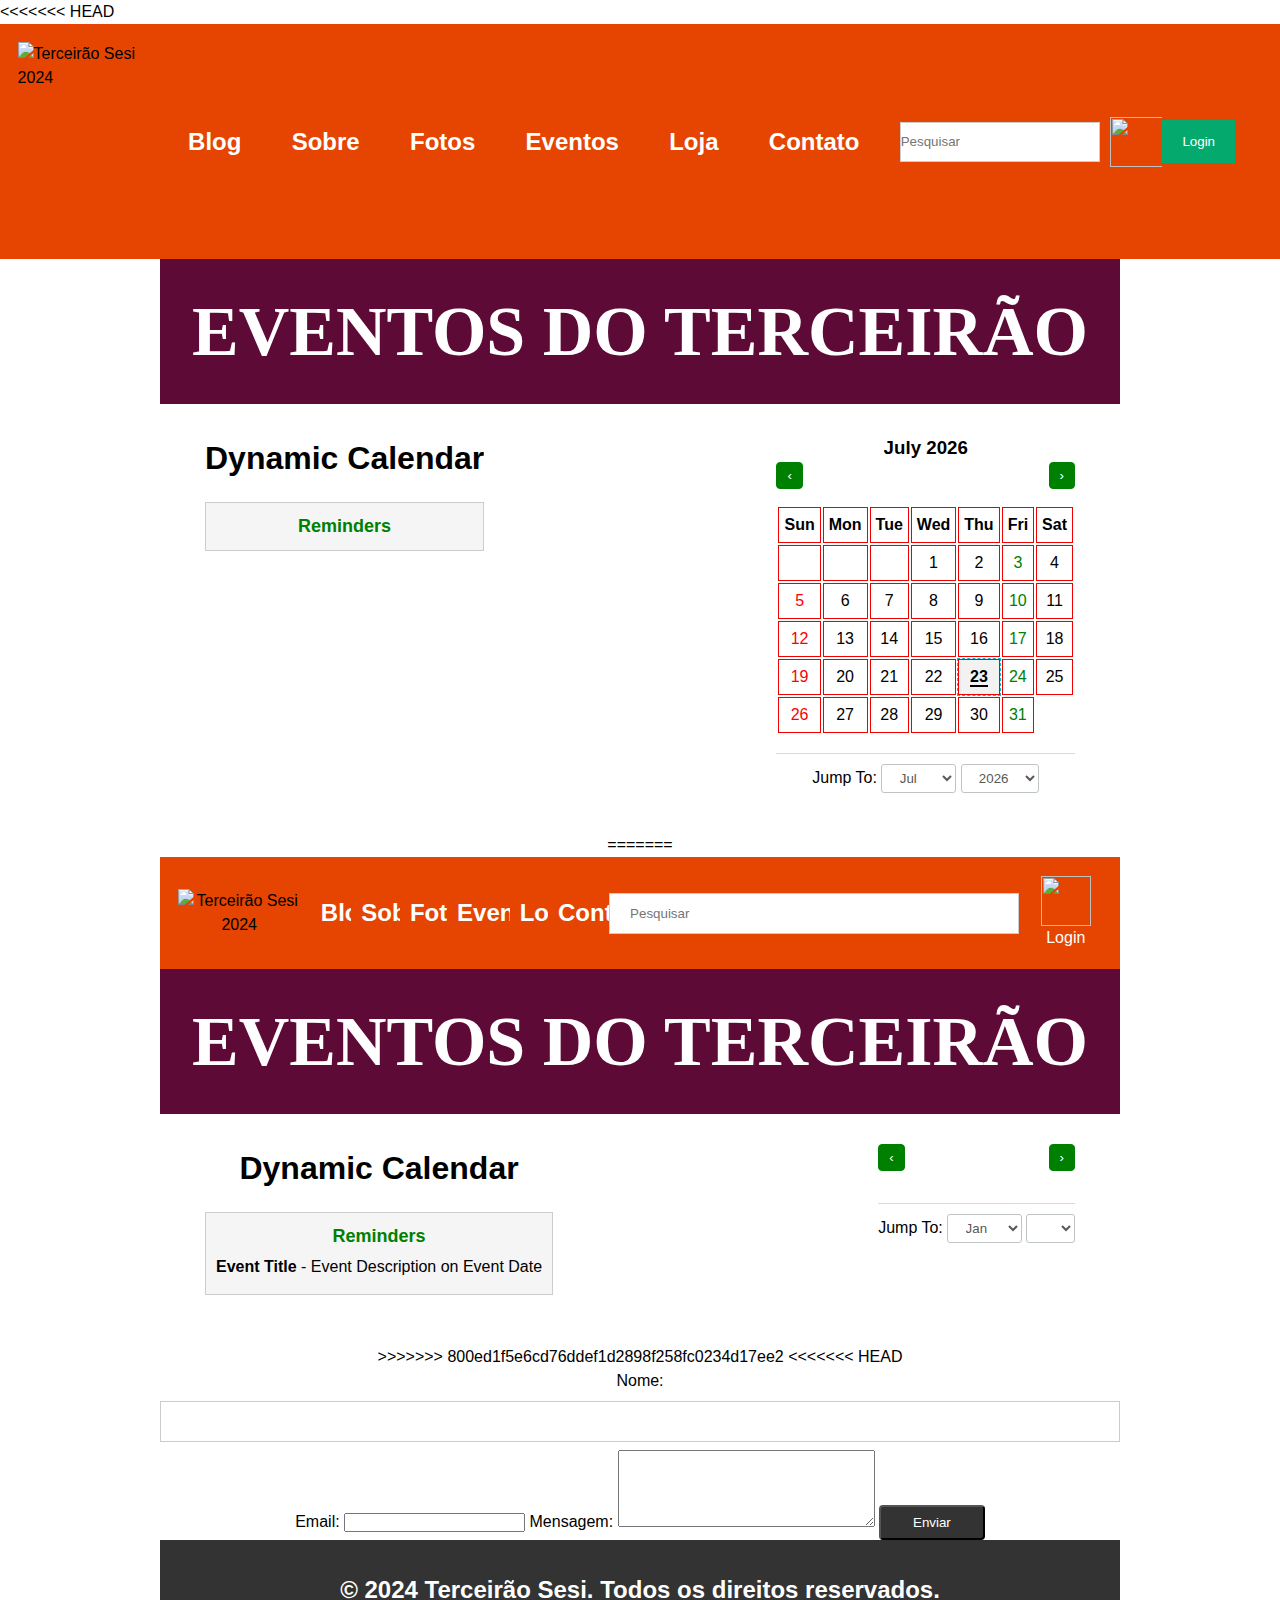
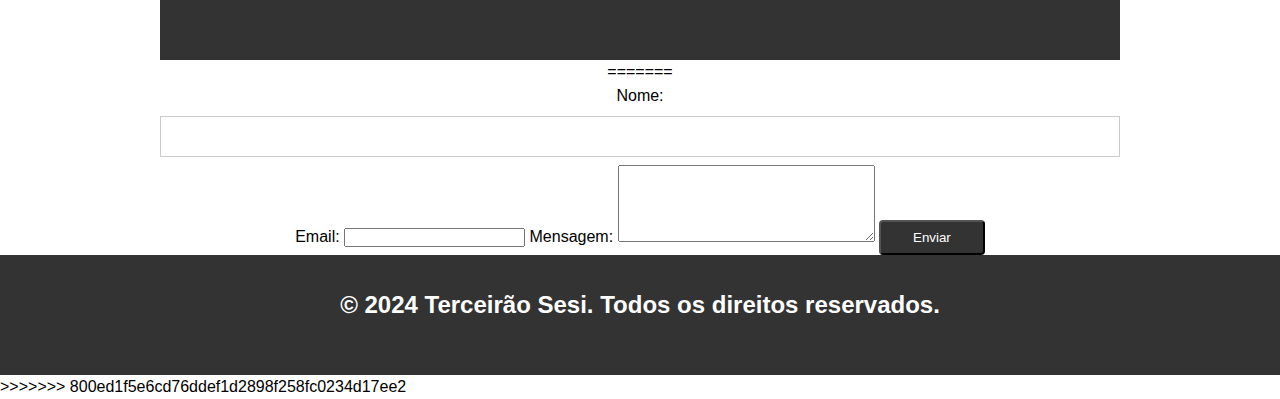
==== 3-Imp/EVENTOS3.html @ 6254581d "Commit 3" ====
<!DOCTYPE html>
<html lang="en">

<head>
<<<<<<< HEAD
	<meta charset="UTF-8">
	<meta name="viewport" content="width=device-width, initial-scale=1.0">
	<title>Terceirão Sesi 2024</title>
	<link rel="shortcut icon" type="image/png" href="/imagens/user icon branco.png">
	<link rel="stylesheet" href="style.css">
</head>

<body style="background: 0%;">
	<header class="header">
		<div class="header-content">
				<img src="imagens/LOGO PNG TERCEIRO.png" alt="Terceirão Sesi 2024 " width="200" height="200">
			<nav class="nav">
				<h2><a class="nav" href="HOME3.html">Blog</a></h2>
				<h2><a class="nav" href="SOBRE3.html">Sobre</a></h2>
				<h2><a class="nav" href="FOTOS3.html">Fotos</a></h2>
				<h2><a class="nav" href="EVENTOS3.html">Eventos</a></h2>
				<h2><a class="nav" href="#">Loja</a></h2>
				<h2><a class="nav" href="#">Contato</a></h2>
				<input type="text" style="width: 200px; padding: 0px; padding-right: none;" placeholder="Pesquisar">
			</nav>
				<img src="imagens/user icon branco.png" width="70px" height="50px">
				<div class="loginbrabo">
					<button onclick="document.getElementById('id01').style.display='block'"
						style="width:auto;" class="loginbtn">Login</button>
				</div>
				<div id="id01" class="modallogin">
					<form class="modal-contentlogin animate" action="/action_page.php" method="post">
						<div class="imgcontainerlogin">

						</div>

						<div class="containerlogin">
							<label for="uname"><b>Username</b></label>
							<input type="text" placeholder="Enter Username" name="uname" required>

							<label for="psw"><b>Password</b></label>
							<input type="password" placeholder="Enter Password" name="psw" required>

							<button type="submit" class="loginbtn" onclick="Login(event)">Login</button>
							<label>
								<input type="checkbox" checked="checked" name="remember"> Remember me
							</label>
						</div>

						<div class="containerlogin" style="background-color:#f1f1f1">
							<button type="button" onclick="document.getElementById('id01').style.display='none'"
								class="cancelbtnlogin">Cancel</button>
						</div>
					</form>
				</div>
			</div>
	</header>
	<main class="main">
		<section id="inicial" class="section">
			<div class="section-content">
				<div class="headersobre" style="background-color: rgb(93, 10, 55);">
					<h1 class="titlemax" style="font-size: 70px;">EVENTOS DO TERCEIRÃO</h1>
				</div>
				<section id="inicial" class="section"></section>



				<div class="wrapper">
					<div class="container-calendar-noadms">
						<div id="left">
							<h1>Dynamic Calendar</h1>
							<div id="reminder-section">
								<h3>Reminders</h3>
								<!-- List to display reminders -->
								<ul id="reminderList">
									<li data-event-id="1">
										<strong>Event Title</strong>
										- Event Description on Event Date
									</li>
								</ul>
							</div>
						</div>
						<div id="right">
							<h3 id="monthAndYear"></h3>
							<div class="button-container-calendar">
								<button id="previous" onclick="previous()">
									‹
								</button>
								<button id="next" onclick="next()">
									›
								</button>
							</div>
							<table class="table-calendar-noadms" id="calendar" data-lang="en" style="width: 100px;">
								<thead id="thead-month"></thead>
								<!-- Table body for displaying the calendar -->
								<tbody id="calendar-body"></tbody>
							</table>
							<div class="footer-container-calendar">
								<label for="month">Jump To: </label>
								<!-- Dropdowns to select a specific month and year -->
								<select id="month" onchange="jump()">
									<option value=0>Jan</option>
									<option value=1>Feb</option>
									<option value=2>Mar</option>
									<option value=3>Apr</option>
									<option value=4>May</option>
									<option value=5>Jun</option>
									<option value=6>Jul</option>
									<option value=7>Aug</option>
									<option value=8>Sep</option>
									<option value=9>Oct</option>
									<option value=10>Nov</option>
									<option value=11>Dec</option>
								</select>
								<!-- Dropdown to select a specific year -->
								<select id="year" onchange="jump()"></select>
							</div>
						</div>
					</div>
				</div>
				<section id="inicial" class="section"></section>
=======
    <meta charset="UTF-8">
    <meta name="viewport" content="width=device-width, initial-scale=1.0">
    <title>Terceirão Sesi 2024</title>
    <link rel="shortcut icon" type="image/png" href="/imagens/user icon branco.png">
    <link rel="stylesheet" href="style.css">
</head>

<body style="background: 0%;">
    <header class="header">
        <div class="header-content">
            <div class="terceiro_logo">
                <img src="imagens/LOGO PNG TERCEIRO.png" alt="Terceirão Sesi 2024 " width="200" height="200">
            </div>
            <nav class="nav">
                <h2><a class="nav" href="HOME3.html">Blog</a></h2>
                <h2><a class="nav" href="SOBRE3.html">Sobre</a></h2>
                <h2><a class="nav" href="FOTOS3.html">Fotos</a></h2>
                <h2><a class="nav" href="EVENTOS3.html">Eventos</a></h2>
                <h2><a class="nav" href="#">Loja</a></h2>
                <h2><a class="nav" href="#">Contato</a></h2>
                <input type="text" placeholder="Pesquisar">
            </nav>
            <div class="login">
                <img src="imagens/user icon branco.png" width="50" height="50">
                <a href="login.html" class="navlogin">Login</a>
            </div>
        </div>
    </header>
    <main class="main">
        <section id="inicial" class="section">
            <div class="section-content">
                <div class="headersobre" style="background-color: rgb(93, 10, 55);">
                    <h1 class="titlemax" style="font-size: 70px;">EVENTOS DO TERCEIRÃO</h1>
                </div>
                <section id="inicial" class="section"></section>
                <div class="wrapper">
                  <div class="container-calendar-noadms">
                      <div id="left">
                          <h1>Dynamic Calendar</h1>
                          <div id="reminder-section">
                              <h3>Reminders</h3>
                              <!-- List to display reminders -->
                              <ul id="reminderList">
                                  <li data-event-id="1">
                                      <strong>Event Title</strong>
                                      - Event Description on Event Date
                                  </li>
                              </ul>
                          </div>
                      </div>
                      <div id="right">
                          <h3 id="monthAndYear"></h3>
                          <div class="button-container-calendar">
                              <button id="previous"
                                      onclick="previous()">
                                    ‹
                                </button>
                              <button id="next"
                                      onclick="next()">
                                    ›
                                </button>
                          </div>
                          <table class="table-calendar-noadms"
                                 id="calendar"
                                 data-lang="en" style="width: 100px;" >
                              <thead id="thead-month"></thead>
                              <!-- Table body for displaying the calendar -->
                              <tbody id="calendar-body" ></tbody>
                          </table>
                          <div class="footer-container-calendar">
                              <label for="month">Jump To: </label>
                              <!-- Dropdowns to select a specific month and year -->
                              <select id="month" onchange="jump()">
                                  <option value=0>Jan</option>
                                  <option value=1>Feb</option>
                                  <option value=2>Mar</option>
                                  <option value=3>Apr</option>
                                  <option value=4>May</option>
                                  <option value=5>Jun</option>
                                  <option value=6>Jul</option>
                                  <option value=7>Aug</option>
                                  <option value=8>Sep</option>
                                  <option value=9>Oct</option>
                                  <option value=10>Nov</option>
                                  <option value=11>Dec</option>
                              </select>
                              <!-- Dropdown to select a specific year -->
                              <select id="year" onchange="jump()"></select>
                          </div>
                      </div>
                  </div>
              </div>
              <section id="inicial" class="section"></section>
>>>>>>> 800ed1f5e6cd76ddef1d2898f258fc0234d17ee2





<<<<<<< HEAD
				<form action="submit-form.php" method="post">
					<label for="name">Nome:</label>
					<input type="text" id="name" name="name" required>
					<label for="email">Email:</label>
					<input type="email" id="email" name="email" required>
					<label for="message">Mensagem:</label>
					<textarea id="message" name="message" rows="5" cols="30" required></textarea>
					<button type="submit" class="button">Enviar</button>
				</form>
			</div>
		</section>
	</main>
	<footer class="footer">
		<h2 class="cardfront">&copy; 2024 Terceirão Sesi. Todos os direitos reservados.</p>
	</footer>
	<script>
		// script.js

		// Define an array to store events
		let events = JSON.parse(localStorage.getItem('events')) || [];

		// letiables to store event input fields and reminder list
		let eventDateInput =
			document.getElementById("eventDate");
		let eventTitleInput =
			document.getElementById("eventTitle");
		let eventDescriptionInput =
			document.getElementById("eventDescription");
		let reminderList =
			document.getElementById("reminderList");

		// Counter to generate unique event IDs
		let eventIdCounter = 1;

		// Function to add events
		function addEvent() {
			let date = eventDateInput.value;
			let title = eventTitleInput.value;
			let description = eventDescriptionInput.value;

			if (date && title) {
				// Create a unique event ID
				let eventId = eventIdCounter++;

				events.push(
					{
						id: eventId, date: date,
						title: title,
						description: description
					}
				);
				showCalendar(currentMonth, currentYear);
				eventDateInput.value = "";
				eventTitleInput.value = "";
				eventDescriptionInput.value = "";
				displayReminders();
				// Salvar os eventos no localStorage
				localStorage.setItem('events', JSON.stringify(events));

				// Recuperar os eventos do localStorage

			}
		}

		// Function to display reminders
		function displayReminders() {
			reminderList.innerHTML = "";
			for (let i = 0; i < events.length; i++) {
				let event = events[i];
				let eventDate = new Date(event.date);
				if (eventDate.getMonth() ===
					currentMonth &&
					eventDate.getFullYear() ===
					currentYear) {
					let listItem = document.createElement("li");
					listItem.innerHTML =
						`<strong>${event.title}</strong> - 
			${event.description} on 
			${eventDate.toLocaleDateString()}`;

					// Add a delete button for each reminder item
					let deleteButton =
						document.createElement("button");
					deleteButton.className = "delete-event";
					deleteButton.textContent = "Delete";
					deleteButton.onclick = function () {
						deleteEvent(event.id);
					};

					listItem.appendChild(deleteButton);
					reminderList.appendChild(listItem);
				}
			}
		}

		// Function to generate a range of 
		// years for the year select input
		function generate_year_range(start, end) {
			let years = "";
			for (let year = start; year <= end; year++) {
				years += "<option value='" +
					year + "'>" + year + "</option>";
			}
			return years;
		}

		// Initialize date-related letiables
		today = new Date();
		currentMonth = today.getMonth();
		currentYear = today.getFullYear();
		selectYear = document.getElementById("year");
		selectMonth = document.getElementById("month");

		createYear = generate_year_range(1970, 2050);

		document.getElementById("year").innerHTML = createYear;

		let calendar = document.getElementById("calendar");

		let months = [
			"January",
			"February",
			"March",
			"April",
			"May",
			"June",
			"July",
			"August",
			"September",
			"October",
			"November",
			"December"
		];
		let days = [
			"Sun", "Mon", "Tue", "Wed",
			"Thu", "Fri", "Sat"];

		$dataHead = "<tr>";
		for (dhead in days) {
			$dataHead += "<th data-days='" +
				days[dhead] + "'>" +
				days[dhead] + "</th>";
		}
		$dataHead += "</tr>";

		document.getElementById("thead-month").innerHTML = $dataHead;

		monthAndYear =
			document.getElementById("monthAndYear");
		showCalendar(currentMonth, currentYear);

		// Function to navigate to the next month
		function next() {
			currentYear = currentMonth === 11 ?
				currentYear + 1 : currentYear;
			currentMonth = (currentMonth + 1) % 12;
			showCalendar(currentMonth, currentYear);
		}

		// Function to navigate to the previous month
		function previous() {
			currentYear = currentMonth === 0 ?
				currentYear - 1 : currentYear;
			currentMonth = currentMonth === 0 ?
				11 : currentMonth - 1;
			showCalendar(currentMonth, currentYear);
		}

		// Function to jump to a specific month and year
		function jump() {
			currentYear = parseInt(selectYear.value);
			currentMonth = parseInt(selectMonth.value);
			showCalendar(currentMonth, currentYear);
		}

		// Function to display the calendar
		function showCalendar(month, year) {
			let firstDay = new Date(year, month, 1).getDay();
			tbl = document.getElementById("calendar-body");
			tbl.innerHTML = "";
			monthAndYear.innerHTML = months[month] + " " + year;
			selectYear.value = year;
			selectMonth.value = month;

			let date = 1;
			for (let i = 0; i < 6; i++) {
				let row = document.createElement("tr");
				for (let j = 0; j < 7; j++) {
					if (i === 0 && j < firstDay) {
						cell = document.createElement("td");
						cellText = document.createTextNode("");
						cell.appendChild(cellText);
						row.appendChild(cell);
					} else if (date > daysInMonth(month, year)) {
						break;
					} else {
						cell = document.createElement("td");
						cell.setAttribute("data-date", date);
						cell.setAttribute("data-month", month + 1);
						cell.setAttribute("data-year", year);
						cell.setAttribute("data-month_name", months[month]);
						cell.className = "date-picker";
						cell.innerHTML = "<span>" + date + "</span";

						if (
							date === today.getDate() &&
							year === today.getFullYear() &&
							month === today.getMonth()
						) {
							cell.className = "date-picker selected";
						}

						// Check if there are events on this date
						if (hasEventOnDate(date, month, year)) {
							cell.classList.add("event-marker");
							cell.appendChild(
								createEventTooltip(date, month, year)
							);
						}

						row.appendChild(cell);
						date++;
					}
				}
				tbl.appendChild(row);
			}

			displayReminders();
		}

		// Function to create an event tooltip
		function createEventTooltip(date, month, year) {
			let tooltip = document.createElement("div");
			tooltip.className = "event-tooltip";
			let eventsOnDate = getEventsOnDate(date, month, year);
			for (let i = 0; i < eventsOnDate.length; i++) {
				let event = eventsOnDate[i];
				let eventDate = new Date(event.date);
				let eventText = `<strong>${event.title}</strong> - 
			${event.description} on 
			${eventDate.toLocaleDateString()}`;
				let eventElement = document.createElement("p");
				eventElement.innerHTML = eventText;
				tooltip.appendChild(eventElement);
			}
			return tooltip;
		}

		// Function to get events on a specific date
		function getEventsOnDate(date, month, year) {
			return events.filter(function (event) {
				let eventDate = new Date(event.date);
				return (
					eventDate.getDate() === date &&
					eventDate.getMonth() === month &&
					eventDate.getFullYear() === year
				);
			});
		}

		// Function to check if there are events on a specific date
		function hasEventOnDate(date, month, year) {
			return getEventsOnDate(date, month, year).length > 0;
		}

		// Function to get the number of days in a month
		function daysInMonth(iMonth, iYear) {
			return 32 - new Date(iYear, iMonth, 32).getDate();
		}

		// Call the showCalendar function initially to display the calendar
		showCalendar(currentMonth, currentYear);

		var modallogin = document.getElementById('id01');

		// When the user clicks anywhere outside of the modal, close it
		window.onclick = function (event) {
			if (event.target == modallogin) {
				modallogin.style.display = "none";
			}
		}
	function Login(event) {
		event.preventDefault();
		var usuario = document.getElementsByName('uname')[0].value;
		usuario = usuario.toLowerCase();
		var senha = document.getElementsByName('psw')[0].value;
		senha = senha.toLowerCase();
	
		if (usuario == "admin" && senha == "admin123") {
		alert("Dados corretos");
		window.location = "EVENTOSADMS.html";
		}
		else{
		alert("Dados incorretos, tente novamente");
		}
  	}
	</script>
=======
                <form action="submit-form.php" method="post">
                    <label for="name">Nome:</label>
                    <input type="text" id="name" name="name" required>
                    <label for="email">Email:</label>
                    <input type="email" id="email" name="email" required>
                    <label for="message">Mensagem:</label>
                    <textarea id="message" name="message" rows="5" cols="30" required></textarea>
                    <button type="submit" class="button">Enviar</button>
                </form>
            </div>
        </section>
    </main>
    <footer class="footer">
        <h2 class="cardfront">&copy; 2024 Terceirão Sesi. Todos os direitos reservados.</p>
    </footer>
    <script>
// script.js

// Define an array to store events
let events = JSON.parse(localStorage.getItem('events')) || [];

// letiables to store event input fields and reminder list
let eventDateInput =
	document.getElementById("eventDate");
let eventTitleInput =
	document.getElementById("eventTitle");
let eventDescriptionInput =
	document.getElementById("eventDescription");
let reminderList =
	document.getElementById("reminderList");

// Counter to generate unique event IDs
let eventIdCounter = 1;

// Function to add events
function addEvent() {
	let date = eventDateInput.value;
	let title = eventTitleInput.value;
	let description = eventDescriptionInput.value;

	if (date && title) {
		// Create a unique event ID
		let eventId = eventIdCounter++;

		events.push(
			{
				id: eventId, date: date,
				title: title,
				description: description
			}
		);
		showCalendar(currentMonth, currentYear);
		eventDateInput.value = "";
		eventTitleInput.value = "";
		eventDescriptionInput.value = "";
		displayReminders();
			// Salvar os eventos no localStorage
	localStorage.setItem('events', JSON.stringify(events));

	// Recuperar os eventos do localStorage

	}
	}


// Function to delete an event by ID
function deleteEvent(eventId) {
	// Find the index of the event with the given ID
	let eventIndex =
		events.findIndex((event) =>
			event.id === eventId);

	if (eventIndex !== -1) {
		// Remove the event from the events array
		events.splice(eventIndex, 1);
		showCalendar(currentMonth, currentYear);
		displayReminders();
	}
}

// Function to display reminders
function displayReminders() {
	reminderList.innerHTML = "";
	for (let i = 0; i < events.length; i++) {
		let event = events[i];
		let eventDate = new Date(event.date);
		if (eventDate.getMonth() ===
			currentMonth &&
			eventDate.getFullYear() ===
			currentYear) {
			let listItem = document.createElement("li");
			listItem.innerHTML =
				`<strong>${event.title}</strong> - 
			${event.description} on 
			${eventDate.toLocaleDateString()}`;

			// Add a delete button for each reminder item
			let deleteButton =
				document.createElement("button");
			deleteButton.className = "delete-event";
			deleteButton.textContent = "Delete";
			deleteButton.onclick = function () {
				deleteEvent(event.id);
			};

			listItem.appendChild(deleteButton);
			reminderList.appendChild(listItem);
		}
	}
}

// Function to generate a range of 
// years for the year select input
function generate_year_range(start, end) {
	let years = "";
	for (let year = start; year <= end; year++) {
		years += "<option value='" +
			year + "'>" + year + "</option>";
	}
	return years;
}

// Initialize date-related letiables
today = new Date();
currentMonth = today.getMonth();
currentYear = today.getFullYear();
selectYear = document.getElementById("year");
selectMonth = document.getElementById("month");

createYear = generate_year_range(1970, 2050);

document.getElementById("year").innerHTML = createYear;

let calendar = document.getElementById("calendar");

let months = [
	"January",
	"February",
	"March",
	"April",
	"May",
	"June",
	"July",
	"August",
	"September",
	"October",
	"November",
	"December"
];
let days = [
	"Sun", "Mon", "Tue", "Wed",
	"Thu", "Fri", "Sat"];

$dataHead = "<tr>";
for (dhead in days) {
	$dataHead += "<th data-days='" +
		days[dhead] + "'>" +
		days[dhead] + "</th>";
}
$dataHead += "</tr>";

document.getElementById("thead-month").innerHTML = $dataHead;

monthAndYear =
	document.getElementById("monthAndYear");
showCalendar(currentMonth, currentYear);

// Function to navigate to the next month
function next() {
	currentYear = currentMonth === 11 ?
		currentYear + 1 : currentYear;
	currentMonth = (currentMonth + 1) % 12;
	showCalendar(currentMonth, currentYear);
}

// Function to navigate to the previous month
function previous() {
	currentYear = currentMonth === 0 ?
		currentYear - 1 : currentYear;
	currentMonth = currentMonth === 0 ?
		11 : currentMonth - 1;
	showCalendar(currentMonth, currentYear);
}

// Function to jump to a specific month and year
function jump() {
	currentYear = parseInt(selectYear.value);
	currentMonth = parseInt(selectMonth.value);
	showCalendar(currentMonth, currentYear);
}

// Function to display the calendar
function showCalendar(month, year) {
	let firstDay = new Date(year, month, 1).getDay();
	tbl = document.getElementById("calendar-body");
	tbl.innerHTML = "";
	monthAndYear.innerHTML = months[month] + " " + year;
	selectYear.value = year;
	selectMonth.value = month;

	let date = 1;
	for (let i = 0; i < 6; i++) {
		let row = document.createElement("tr");
		for (let j = 0; j < 7; j++) {
			if (i === 0 && j < firstDay) {
				cell = document.createElement("td");
				cellText = document.createTextNode("");
				cell.appendChild(cellText);
				row.appendChild(cell);
			} else if (date > daysInMonth(month, year)) {
				break;
			} else {
				cell = document.createElement("td");
				cell.setAttribute("data-date", date);
				cell.setAttribute("data-month", month + 1);
				cell.setAttribute("data-year", year);
				cell.setAttribute("data-month_name", months[month]);
				cell.className = "date-picker";
				cell.innerHTML = "<span>" + date + "</span";

				if (
					date === today.getDate() &&
					year === today.getFullYear() &&
					month === today.getMonth()
				) {
					cell.className = "date-picker selected";
				}

				// Check if there are events on this date
				if (hasEventOnDate(date, month, year)) {
					cell.classList.add("event-marker");
					cell.appendChild(
						createEventTooltip(date, month, year)
				);
				}

				row.appendChild(cell);
				date++;
			}
		}
		tbl.appendChild(row);
	}

	displayReminders();
}

// Function to create an event tooltip
function createEventTooltip(date, month, year) {
	let tooltip = document.createElement("div");
	tooltip.className = "event-tooltip";
	let eventsOnDate = getEventsOnDate(date, month, year);
	for (let i = 0; i < eventsOnDate.length; i++) {
		let event = eventsOnDate[i];
		let eventDate = new Date(event.date);
		let eventText = `<strong>${event.title}</strong> - 
			${event.description} on 
			${eventDate.toLocaleDateString()}`;
		let eventElement = document.createElement("p");
		eventElement.innerHTML = eventText;
		tooltip.appendChild(eventElement);
	}
	return tooltip;
}

// Function to get events on a specific date
function getEventsOnDate(date, month, year) {
	return events.filter(function (event) {
		let eventDate = new Date(event.date);
		return (
			eventDate.getDate() === date &&
			eventDate.getMonth() === month &&
			eventDate.getFullYear() === year
		);
	});
}

// Function to check if there are events on a specific date
function hasEventOnDate(date, month, year) {
	return getEventsOnDate(date, month, year).length > 0;
}

// Function to get the number of days in a month
function daysInMonth(iMonth, iYear) {
	return 32 - new Date(iYear, iMonth, 32).getDate();
}

// Call the showCalendar function initially to display the calendar
showCalendar(currentMonth, currentYear);

</script>
>>>>>>> 800ed1f5e6cd76ddef1d2898f258fc0234d17ee2
</body>

</html>
---- 3-Imp/style.css ----
* {
  margin: 0;
  padding: 0;
  box-sizing: border-box;
  overflow-x: hidden;
}

body {
  font-family: 'Roboto', sans-serif;
  font-size: 16px;
  line-height: 1.5;
  background-image: url("imagens/1920x1080 placeholder.jpg");

  /* Full height */
  height: 100%;
  width: 100%;
  /* Position and center the image to scale nicely on all screens */
  -webkit-background-size: 100%;
  -moz-background-size: 100%;
  -o-background-size: 100%;
  background-size: 100%;
  background-repeat: no-repeat;

}

a {
  text-decoration: none;
  color: #ffffff;
}

p {
  margin-left: 50px;
  list-style: none;
  display: flex;
  text-align: left;
  justify-content: space-between;
  text-indent: 0px;
  padding: 10px;
<<<<<<< HEAD
  padding-right: 10px;
=======
  padding-right: 100px;
>>>>>>> 800ed1f5e6cd76ddef1d2898f258fc0234d17ee2
  width: 100%;
}

.header {
  background-color: #e54500;
  color: #000000;
  padding: 1.1rem;
}

.header-content {
  display: flex;
  justify-content: space-between;
  align-items: center;
}

.nav {
  list-style: none;
  display: flex;
  text-align: center;
  justify-content: space-between;
  text-indent: 0px;
  padding: 10px;
  width: 100%;
}

<<<<<<< HEAD
=======
.navlogin {
  list-style: circle;
  display: flex;
  text-align: center;
  justify-content: space-between;
  text-indent: 0px;
  padding: 0px;
  width: 100%;
}
>>>>>>> 800ed1f5e6cd76ddef1d2898f258fc0234d17ee2

.nav a:hover {
  background-color: #fe8957;
  color: rgb(255, 255, 255);
}

.nav a.active {
  background-color: #ffffff;
  color: rgb(0, 0, 0);
}

<<<<<<< HEAD
=======
.nav li {
  padding: 100px;
}

.login {
  padding: 100 100rem;
}

>>>>>>> 800ed1f5e6cd76ddef1d2898f258fc0234d17ee2
.section {
  padding: 1.6rem;
}

.section-content {
  max-width: 60rem;
  margin: 0 auto;
  text-align: center;
}

/* CARDS PARA POST*/

.column {
  float: left;
  width: 100%;
  padding: 30 30px;
}

.row {
  margin: 0 -5px;
}

.row:after {
  content: "";
  display: table;
  clear: both;
}

.cardcardoso {
  box-shadow: 0 4px 8px 0 rgba(0, 0, 0, 0.2);
  padding: 20 20px;
  text-align: center;
  background-color: #f1f1f1;
}

@media screen and (max-width: 100px) {
  .column {
    width: 100%;
    display: block;
    margin-bottom: 20px;
  }
}

.cardfont {
  font-family: 'Tahoma', sans-serif;
  font-size: 30px;
  list-style: none;
  display: flex;
  text-align: right;
  justify-content: center;
  width: 100%;
}

@font-face {
  font-family: 'nexaextra_light';
  src: url('webfontkit-20240203-143715/nexa-extralight-webfont.woff2') format('woff2'),
    url('webfontkit-20240203-143715/nexa-extralight-webfont.woff') format('woff');
  font-weight: normal;
  font-style: normal;

}

@font-face {
  font-family: 'nexaheavy';
  src: url('webfontkit-20240203-143715/nexa-heavy-webfont.woff2') format('woff2'),
    url('webfontkit-20240203-143715/nexa-heavy-webfont.woff') format('woff');
  font-weight: normal;
  font-style: normal;

}

.button {
  display: inline-block;
  background-color: #333;
  color: #fff;
  padding: 0.5rem 2rem;
  border-radius: 0.25rem;
  margin-top: 2rem;
}

.footer {
  background-color: #333;
  color: #fff;
  padding: 2rem;
  text-align: center;
}

.titlemax {
  font-family: 'nexaheavy';
  font-size: 50px;

}

.headersobre {
  align-items: center;
  justify-content: center;
  display: flex;
  padding: 20px;
  text-align: center;
  background: #bc1a42;
  color: white;
  font-size: 20px;
}

.textbasic {
  margin-left: 50px;
  list-style: none;
  display: flex;
  text-align: left;
  justify-content: space-between;
  text-indent: 0px;
  padding: 10px;
  padding-right: 100px;
  width: 100%;
  font-size: 20px
}

[contenteditable] {
  outline: 0px solid transparent;
}

.container {
  position: relative;
  width: 250px;
  display: inline-block;
}

.image {
  display: inline-block;
  width: 250px;
  height: 300px;
}

.overlay {
  position: absolute;
  top: 0;
  bottom: 0;
  left: 0;
  right: 0;
  height: 100%;
  width: 100%;
  opacity: 0;
  transition: .3s ease;
  background-color: #000000;

}

.container:hover .overlay {
  opacity: 1;
}

.sectionlado {
  display: inline-block;
  padding-right: 10px;
  padding-left: 10px;
  width: 10px;
  height: 10px;
  background-color: white;
}

.textflip {
  color: white;
  font-family: 'nexaheavy';
  font-size: 50px;
  position: absolute;
  top: 50%;
  left: 50%;
  -webkit-transform: translate(-50%, -50%);
  -ms-transform: translate(-50%, -50%);
  transform: translate(-50%, -50%);
  text-align: center;
}

.sidenav {
  height: 100%;
  width: 0;
  position: fixed;
  z-index: 1;
  top: 0;
  left: 0;
  background-color: #c54572;
  overflow-x: hidden;
  transition: 0.5s;
  padding-top: 60px;
}

.sidenav a {
  padding: 8px 8px 8px 32px;
  text-decoration: none;
  font-size: 25px;
  color: #ffffff;
  display: block;
  transition: 0.3s;
}

.sidenav a:hover {
  color: #f1f1f1;
}

.sidenav .closebtn {
  position: absolute;
  top: 0;
  right: 25px;
  font-size: 36px;
  margin-left: 50px;
}

#main {
  transition: margin-left .5s;
  padding: 16px;
}

@media screen and (max-height: 450px) {
  .sidenav {
    padding-top: 15px;
  }

  .sidenav a {
    font-size: 18px;
  }
}

/* SLIDESHOW- FOTOS */
img {
  vertical-align: middle;
}

/* Position the image container (needed to position the left and right arrows) */
.containerslides {
  position: relative;
}

/* Hide the images by default */
.mySlides {
  display: none;
}

/* Add a pointer when hovering over the thumbnail images */
.cursor {
  cursor: pointer;
}

/* Next & previous buttons */
.prev,
.next {
  cursor: pointer;
  position: absolute;
  top: 40%;
  width: auto;
  padding: 16px;
  margin-top: -50px;
  color: white;
  font-weight: bold;
  font-size: 20px;
  border-radius: 0 3px 3px 0;
  user-select: none;
  -webkit-user-select: none;
}

.prev {
  left: 0;
  border-radius: 3px 0 0 3px;
}

/* Position the "next button" to the right */
.next {
  right: 0;
  border-radius: 3px 0 0 3px;
}

/* On hover, add a black background color with a little bit see-through */
.prev:hover,
.next:hover {
  background-color: rgba(0, 0, 0, 0.8);
}

/* Number text (1/3 etc) */
.numbertext {
  color: #f2f2f2;
  font-size: 12px;
  padding: 8px 12px;
  position: absolute;
  top: 0;
}

/* Container for image text */
.caption-container {
  text-align: center;
  background-color: #222;
  padding: 2px 16px;
  color: white;
}

.rowslides:after {
  content: "";
  display: table;
  clear: both;
}

/* Six columns side by side */
.columnslides {
  float: left;
  width: 16.66%;
}

/* Add a transparency effect for thumnbail images */
.demo {
  opacity: 0.6;
}

.active,
.demo:hover {
  opacity: 1;
}

/*AQUI ABAIXO O CÓDIGO DO cALENDÁRIO - EVENTOS*/
.wrapper {
  max-width: 1100px;
  margin: 15px auto;
}

/* Calendar container */
.container-calendar {
  background: #ffffff;
  padding: 15px;
  max-width: 1000px;
  margin: 0 auto;
  overflow: auto;
  box-shadow: 0 4px 8px 0 rgba(0, 0, 0, 0.2);
  display: flex;
  justify-content: space-between;
}

.container-calendar-noadms {
  background: #ffffff;
  max-height: 1500px;
  padding: 15px;
  max-width: 900px;
  margin: 0 auto;
  overflow: auto;
  display: flex;
  justify-content: space-between;
}

/* Event section styling */
#event-section {
  padding: 10px;
  background: #f5f5f5;
  margin: 20px 0;
  border: 1px solid #ccc;
}

.container-calendar #left h1 {
  color: green;
  text-align: center;
  background-color: #f2f2f2;
  margin: 0;
  padding: 10px 0;
}

#event-section h3 {
  color: green;
  font-size: 18px;
  margin: 0;
}

#event-section input[type="date"],
#event-section input[type="text"] {
  margin: 10px 0;
  padding: 5px;
  width: 80%;
}

#event-section button {
  background: green;
  color: white;
  border: none;
  padding: 5px 10px;
  cursor: pointer;
}

.event-marker {
  position: relative;
}

.event-marker::after {
  content: '';
  display: block;
  width: 6px;
  height: 6px;
  background-color: red;
  border-radius: 50%;
  position: absolute;
  bottom: 0;
  left: 0;
}

/* event tooltip styling */
.event-tooltip {
  position: absolute;
  background-color: rgba(234, 232, 232, 0.763);
  color: black;
  padding: 10px;
  border-radius: 4px;
  bottom: 20px;
  left: 50%;
  transform: translateX(-50%);
  display: none;
  transition: all 0.3s;
  box-shadow: 0 2px 4px rgba(0, 0, 0, 0.2);
  z-index: 1;
}

.event-marker:hover .event-tooltip {
  display: block;
}

/* Reminder section styling */
#reminder-section {
  padding: 10px;
  background: #f5f5f5;
  margin: 20px 0;
  border: 1px solid #ccc;
}

#reminder-section h3 {
  color: green;
  font-size: 18px;
  margin: 0;
}

#reminderList {
  list-style: none;
  padding: 0;
}

#reminderList li {
  margin: 5px 0;
  font-size: 16px;
}

/* Style for the delete buttons */
.delete-event {
  background: rgb(237, 19, 19);
  color: white;
  border: none;
  padding: 5px 10px;
  cursor: pointer;
  margin-left: 10px;
  align-items: right;
}

/* Buttons in the calendar */
.button-container-calendar button {
  cursor: pointer;
  background: green;
  color: #fff;
  border: 1px solid green;
  border-radius: 4px;
  padding: 5px 10px;
}

/* Calendar table */
.table-calendar {
  border-collapse: collapse;
  width: 100%;
}

.table-calendar td,
.table-calendar th {
  padding: 5px;
  border: 1px solid #e2e2e2;
  text-align: center;
  vertical-align: top;
}

.table-calendar-noadms td,
.table-calendar-noadms th {
  padding: 5px;
  border: 1px solid #f20000;
  text-align: center;
  vertical-align: top;
}

/* Date picker */
.date-picker.selected {
  background-color: #f2f2f2;
  font-weight: bold;
  outline: 1px dashed #00BCD4;
}

.date-picker.selected span {
  border-bottom: 2px solid currentColor;
}

/* Day-specific styling */
.date-picker:nth-child(1) {
  color: red;
  /* Sunday */
}

.date-picker:nth-child(6) {
  color: green;
  /* Friday */
}

/* Hover effect for date cells */
.date-picker:hover {
  background-color: green;
  color: white;
  cursor: pointer;
}

/* Header for month and year */
#monthAndYear {
  text-align: center;
  margin-top: 0;
}

/* Navigation buttons */
.button-container-calendar {
  position: relative;
  margin-bottom: 1em;
  overflow: hidden;
  clear: both;
}

#previous {
  float: left;
}

#next {
  float: right;
}

/* Footer styling */
.footer-container-calendar {
  margin-top: 1em;
  border-top: 1px solid #dadada;
  padding: 10px 0;
}

.footer-container-calendar select {
  cursor: pointer;
  background: #ffffff;
  color: #585858;
  border: 1px solid #bfc5c5;
  border-radius: 3px;
  padding: 5px 1em;
<<<<<<< HEAD
}
/*MODAL*/
/* Full-width input fields */
input[type=text], input[type=password] {
  width: 100%;
  padding: 12px 20px;
  margin: 8px 0;
  display: inline-block;
  border: 1px solid #ccc;
  box-sizing: border-box;
}

/* Set a style for all buttons */
.loginbtn {
  background-color: #04AA6D;
  color: white;
  padding: 14px 20px;
  margin: 8px 0;
  border: none;
  cursor: pointer;
  width: 100%;
}
.loginbrabo {
  background-color: #c4520000;
  color: white;
  max-width: 100px;
  margin: 8px 0;
  border: none;
  cursor: pointer;
  width: 100%;
}
.loginbtn:hover {
  opacity: 0.8;
}

/* Extra styles for the cancel button */
.cancelbtnlogin {
  width: auto;
  padding: 10px 18px;
  background-color: #f44336;
}

/* Center the image and position the close button */
.imgcontainerlogin {
  text-align: center;
  margin: 24px 0 12px 0;
  position: relative;
}

img.avatarlogin {
  width: 40%;
  border-radius: 50%;
}

.containerlogin {
  padding: 16px;
}

span.psw {
  float: right;
  padding-top: 16px;
}

/* The Modal (background) */
.modallogin {
  display: none; /* Hidden by default */
  position: fixed; /* Stay in place */
  z-index: 1; /* Sit on top */
  left: 0;
  top: 0;
  width: 100%; /* Full width */
  height: 100%; /* Full height */
  overflow: auto; /* Enable scroll if needed */
  background-color: rgb(0,0,0); /* Fallback color */
  background-color: rgba(0,0,0,0.4); /* Black w/ opacity */
  padding-top: 60px;
}

/* Modal Content/Box */
.modal-contentlogin {
  background-color: #fefefe;
  margin: 5% auto 15% auto; /* 5% from the top, 15% from the bottom and centered */
  border: 1px solid #888;
  width: 80%; /* Could be more or less, depending on screen size */
}

/* The Close Button (x) */
.closelogin {
  position: absolute;
  right: 25px;
  top: 0;
  color: #000;
  font-size: 35px;
  font-weight: bold;
}

.closelogin:hover,
.closelogin:focus {
  color: red;
  cursor: pointer;
}

/* Add Zoom Animation */
.animatelogin {
  -webkit-animation: animatezoom 0.6s;
  animation: animatezoom 0.6s
}

@-webkit-keyframes animatezoom {
  from {-webkit-transform: scale(0)} 
  to {-webkit-transform: scale(1)}
}
  
@keyframes animatezoom {
  from {transform: scale(0)} 
  to {transform: scale(1)}
}

/* Change styles for span and cancel button on extra small screens */
@media screen and (max-width: 300px) {
  span.psw {
     display: block;
     float: none;
  }
  .cancelbtnlogin {
     width: 100%;
  }
}
.post-container { 
  margin-left: 5%; 
  margin-right: 5%; 
  display: grid; 
  grid-template-columns: repeat(auto-fill, minmax(280px, 1fr)); 
  justify-content: center; 
  gap: 2.5rem; 
} 

.post-box { 
  border: 1px solid black; 
  border-radius: 40px; 
  text-align: center; 
  padding: 15px; 
} 

.category { 
  background-color: #3498db; 
  border: 1px solid #ccc; 
  border-radius: 13px; 
  font-size: 16px; 
  color: white; 
  padding: 5px; 
  margin-top: 0px; 
  margin-bottom: 5px; 
  display: inline-block; 
} 

.post-title { 
  color: #333; 
  text-decoration: none; 
  font-size: 2rem; 
  font-weight: bold; 
  display: inline-block; 
  margin-bottom: 10px; 
  cursor: pointer; 
  transition: transform 0.3s; 
} 

.post-title:hover { 
  -ms-transform: scale(1.1, 1.1); 
  -webkit-transform: scale(1.1, 1.1); 
  transform: scale(1.1, 1.1); 
} 

.post-date { 
  color: #777; 
  font-size: 0.9rem; 
  margin-bottom: 10px; 
} 

.post-description { 
  margin-top: 5px; 
  color: #555; 
  line-height: 1.5; 
} 

/* Styles for the modal */
.modal { 
  z-index: 1000; 
  display: none; 
  position: fixed; 
  top: 0; 
  left: 0; 
  width: 100%; 
  height: 100%; 
  background-color: rgba(0, 0, 0, 0.5); 
  justify-content: center; 
  align-items: center; 
  animation: fadeIn 0.5s ease-in-out; 
} 

.modal-content { 
  max-width: 50%; 
  width: 100%; 
  height: 75%; 
  margin: auto; 
  background: rgba(255, 255, 255, 0.67); 
  border-radius: 16px; 
  box-shadow: 0 4px 30px rgba(0, 0, 0, 0.1); 
  backdrop-filter: blur(9.5px); 
  -webkit-backdrop-filter: blur(9.5px); 
  padding: 20px; 
  padding-top: 5px; 
  border-radius: 10px; 
  overflow-y: auto; 
  max-height: 80vh; 
  text-align: center; 
  animation: fadeIn 0.5s ease-in-out; 
} 

.modal.fadeOut { 
  animation: fadeOut 0.5s ease-in-out; 
  /* Apply fadeOut animation */
} 

@keyframes fadeIn { 
  from { 
      opacity: 0; 
  } 

  to { 
      opacity: 1; 
  } 
} 

@keyframes fadeOut { 
  from { 
      opacity: 1; 
  } 

  to { 
      opacity: 0; 
  } 
} 


.close { 
  cursor: pointer; 
  font-size: 25px; 
  color: #555; 
  transition: transform .2s; 
  display: inline-block; 
} 

.close:hover { 
  -ms-transform: scale(1.7, 1.7); 
  -webkit-transform: scale(1.7, 1.7); 
  transform: scale(1.7, 1.7); 
} 


.title, 
.category1 { 
  font-weight: bold; 
  margin-bottom: 8px; 
} 

.title input, 
.category1 input, 
.postDescription { 
  width: 100%; 
  max-width: 100%; 
  padding: 12px; 
  margin-bottom: 16px; 
  border: 1px solid #ccc; 
  border-radius: 8px; 
  box-sizing: border-box; 
  transition: border-color 0.3s, box-shadow 0.3s; 
} 

.postDescription { 
  height: 200px; 
} 

.postheading { 
  color: #333; 
  font-weight: bold; 
} 

.postTitle:focus, 
.postCategory:focus, 
.postDescription:focus { 
  outline: none; 
  border-color: #3498db; 
  box-shadow: 0 0 8px rgba(52, 152, 219, 0.6); 
} 

.postSubmitBtn { 
  background-color: #3498db; 
  color: white; 
  padding: 10px 20px; 
  border: none; 
  border-radius: 5px; 
  cursor: pointer; 
  font-size: 16px; 
  transition: background-color 0.3s; 
} 

.postSubmitBtn:hover { 
  background-color: #2980b9; 
} 

.post-message { 
  display: none; 
  position: fixed; 
  top: 0; 
  left: 50%; 
  transform: translateX(-50%); 
  background-color: #4CAF50; 
  color: white; 
  text-align: center; 
  padding: 10px; 
  z-index: 1000; 
} 


.load-more { 
  display: inline-block; 
  color: #3498db; 
  cursor: pointer; 
  font-size: 14px; 
  font-weight: bold; 
  transition: transform 0.3s; 
} 

.load-more:hover { 
  color: #2980b9; 
  -ms-transform: scale(1.1, 1.1); 
  -webkit-transform: scale(1.1, 1.1); 
  transform: scale(1.1, 1.1); 
} 

#detailTitle { 
  font-size: 50px; 
  margin-bottom: 20px; 
  margin-top: 10px; 
} 

.delete-post { 
  background-color: #e74c3c; 
  color: white; 
  padding: 8px 15px; 
  border: none; 
  border-radius: 5px; 
  cursor: pointer; 
  font-size: 14px; 
  margin-top: 10px; 
  margin-right: 120px; 
  transition: background-color 0.3s; 
} 

.delete-post:hover { 
  background-color: #c0392b; 
} 

@media only screen and (max-width: 550px) { 

  li { 
      display: inline; 
      padding: 5px; 
  } 

  .post-container { 
      grid-template-columns: 1fr; 
  } 

  .modal-content { 
      max-width: 90%; 
  } 
} 

@media screen and (max-width : 480px) { 
  h1 { 
      font-size: 30px; 
  } 

  li { 
      display: block; 
  } 

  ul { 
      padding-right: 5%; 
  } 

  header { 
      padding: 0px; 
      display: flex; 
      text-align: center; 
  } 

  .post-container { 
      margin-top: 80px; 
  } 

} 

@media screen and (max-width : 380px) { 

  header { 
      padding: 0px; 
      display: flex; 
      text-align: center; 
  } 

  .logo { 
      margin-left: 5%; 
  } 

=======
>>>>>>> 800ed1f5e6cd76ddef1d2898f258fc0234d17ee2
}
---- 3-Imp/style.css ----
* {
  margin: 0;
  padding: 0;
  box-sizing: border-box;
  overflow-x: hidden;
}

body {
  font-family: 'Roboto', sans-serif;
  font-size: 16px;
  line-height: 1.5;
  background-image: url("imagens/1920x1080 placeholder.jpg");

  /* Full height */
  height: 100%;
  width: 100%;
  /* Position and center the image to scale nicely on all screens */
  -webkit-background-size: 100%;
  -moz-background-size: 100%;
  -o-background-size: 100%;
  background-size: 100%;
  background-repeat: no-repeat;

}

a {
  text-decoration: none;
  color: #ffffff;
}

p {
  margin-left: 50px;
  list-style: none;
  display: flex;
  text-align: left;
  justify-content: space-between;
  text-indent: 0px;
  padding: 10px;
<<<<<<< HEAD
  padding-right: 10px;
=======
  padding-right: 100px;
>>>>>>> 800ed1f5e6cd76ddef1d2898f258fc0234d17ee2
  width: 100%;
}

.header {
  background-color: #e54500;
  color: #000000;
  padding: 1.1rem;
}

.header-content {
  display: flex;
  justify-content: space-between;
  align-items: center;
}

.nav {
  list-style: none;
  display: flex;
  text-align: center;
  justify-content: space-between;
  text-indent: 0px;
  padding: 10px;
  width: 100%;
}

<<<<<<< HEAD
=======
.navlogin {
  list-style: circle;
  display: flex;
  text-align: center;
  justify-content: space-between;
  text-indent: 0px;
  padding: 0px;
  width: 100%;
}
>>>>>>> 800ed1f5e6cd76ddef1d2898f258fc0234d17ee2

.nav a:hover {
  background-color: #fe8957;
  color: rgb(255, 255, 255);
}

.nav a.active {
  background-color: #ffffff;
  color: rgb(0, 0, 0);
}

<<<<<<< HEAD
=======
.nav li {
  padding: 100px;
}

.login {
  padding: 100 100rem;
}

>>>>>>> 800ed1f5e6cd76ddef1d2898f258fc0234d17ee2
.section {
  padding: 1.6rem;
}

.section-content {
  max-width: 60rem;
  margin: 0 auto;
  text-align: center;
}

/* CARDS PARA POST*/

.column {
  float: left;
  width: 100%;
  padding: 30 30px;
}

.row {
  margin: 0 -5px;
}

.row:after {
  content: "";
  display: table;
  clear: both;
}

.cardcardoso {
  box-shadow: 0 4px 8px 0 rgba(0, 0, 0, 0.2);
  padding: 20 20px;
  text-align: center;
  background-color: #f1f1f1;
}

@media screen and (max-width: 100px) {
  .column {
    width: 100%;
    display: block;
    margin-bottom: 20px;
  }
}

.cardfont {
  font-family: 'Tahoma', sans-serif;
  font-size: 30px;
  list-style: none;
  display: flex;
  text-align: right;
  justify-content: center;
  width: 100%;
}

@font-face {
  font-family: 'nexaextra_light';
  src: url('webfontkit-20240203-143715/nexa-extralight-webfont.woff2') format('woff2'),
    url('webfontkit-20240203-143715/nexa-extralight-webfont.woff') format('woff');
  font-weight: normal;
  font-style: normal;

}

@font-face {
  font-family: 'nexaheavy';
  src: url('webfontkit-20240203-143715/nexa-heavy-webfont.woff2') format('woff2'),
    url('webfontkit-20240203-143715/nexa-heavy-webfont.woff') format('woff');
  font-weight: normal;
  font-style: normal;

}

.button {
  display: inline-block;
  background-color: #333;
  color: #fff;
  padding: 0.5rem 2rem;
  border-radius: 0.25rem;
  margin-top: 2rem;
}

.footer {
  background-color: #333;
  color: #fff;
  padding: 2rem;
  text-align: center;
}

.titlemax {
  font-family: 'nexaheavy';
  font-size: 50px;

}

.headersobre {
  align-items: center;
  justify-content: center;
  display: flex;
  padding: 20px;
  text-align: center;
  background: #bc1a42;
  color: white;
  font-size: 20px;
}

.textbasic {
  margin-left: 50px;
  list-style: none;
  display: flex;
  text-align: left;
  justify-content: space-between;
  text-indent: 0px;
  padding: 10px;
  padding-right: 100px;
  width: 100%;
  font-size: 20px
}

[contenteditable] {
  outline: 0px solid transparent;
}

.container {
  position: relative;
  width: 250px;
  display: inline-block;
}

.image {
  display: inline-block;
  width: 250px;
  height: 300px;
}

.overlay {
  position: absolute;
  top: 0;
  bottom: 0;
  left: 0;
  right: 0;
  height: 100%;
  width: 100%;
  opacity: 0;
  transition: .3s ease;
  background-color: #000000;

}

.container:hover .overlay {
  opacity: 1;
}

.sectionlado {
  display: inline-block;
  padding-right: 10px;
  padding-left: 10px;
  width: 10px;
  height: 10px;
  background-color: white;
}

.textflip {
  color: white;
  font-family: 'nexaheavy';
  font-size: 50px;
  position: absolute;
  top: 50%;
  left: 50%;
  -webkit-transform: translate(-50%, -50%);
  -ms-transform: translate(-50%, -50%);
  transform: translate(-50%, -50%);
  text-align: center;
}

.sidenav {
  height: 100%;
  width: 0;
  position: fixed;
  z-index: 1;
  top: 0;
  left: 0;
  background-color: #c54572;
  overflow-x: hidden;
  transition: 0.5s;
  padding-top: 60px;
}

.sidenav a {
  padding: 8px 8px 8px 32px;
  text-decoration: none;
  font-size: 25px;
  color: #ffffff;
  display: block;
  transition: 0.3s;
}

.sidenav a:hover {
  color: #f1f1f1;
}

.sidenav .closebtn {
  position: absolute;
  top: 0;
  right: 25px;
  font-size: 36px;
  margin-left: 50px;
}

#main {
  transition: margin-left .5s;
  padding: 16px;
}

@media screen and (max-height: 450px) {
  .sidenav {
    padding-top: 15px;
  }

  .sidenav a {
    font-size: 18px;
  }
}

/* SLIDESHOW- FOTOS */
img {
  vertical-align: middle;
}

/* Position the image container (needed to position the left and right arrows) */
.containerslides {
  position: relative;
}

/* Hide the images by default */
.mySlides {
  display: none;
}

/* Add a pointer when hovering over the thumbnail images */
.cursor {
  cursor: pointer;
}

/* Next & previous buttons */
.prev,
.next {
  cursor: pointer;
  position: absolute;
  top: 40%;
  width: auto;
  padding: 16px;
  margin-top: -50px;
  color: white;
  font-weight: bold;
  font-size: 20px;
  border-radius: 0 3px 3px 0;
  user-select: none;
  -webkit-user-select: none;
}

.prev {
  left: 0;
  border-radius: 3px 0 0 3px;
}

/* Position the "next button" to the right */
.next {
  right: 0;
  border-radius: 3px 0 0 3px;
}

/* On hover, add a black background color with a little bit see-through */
.prev:hover,
.next:hover {
  background-color: rgba(0, 0, 0, 0.8);
}

/* Number text (1/3 etc) */
.numbertext {
  color: #f2f2f2;
  font-size: 12px;
  padding: 8px 12px;
  position: absolute;
  top: 0;
}

/* Container for image text */
.caption-container {
  text-align: center;
  background-color: #222;
  padding: 2px 16px;
  color: white;
}

.rowslides:after {
  content: "";
  display: table;
  clear: both;
}

/* Six columns side by side */
.columnslides {
  float: left;
  width: 16.66%;
}

/* Add a transparency effect for thumnbail images */
.demo {
  opacity: 0.6;
}

.active,
.demo:hover {
  opacity: 1;
}

/*AQUI ABAIXO O CÓDIGO DO cALENDÁRIO - EVENTOS*/
.wrapper {
  max-width: 1100px;
  margin: 15px auto;
}

/* Calendar container */
.container-calendar {
  background: #ffffff;
  padding: 15px;
  max-width: 1000px;
  margin: 0 auto;
  overflow: auto;
  box-shadow: 0 4px 8px 0 rgba(0, 0, 0, 0.2);
  display: flex;
  justify-content: space-between;
}

.container-calendar-noadms {
  background: #ffffff;
  max-height: 1500px;
  padding: 15px;
  max-width: 900px;
  margin: 0 auto;
  overflow: auto;
  display: flex;
  justify-content: space-between;
}

/* Event section styling */
#event-section {
  padding: 10px;
  background: #f5f5f5;
  margin: 20px 0;
  border: 1px solid #ccc;
}

.container-calendar #left h1 {
  color: green;
  text-align: center;
  background-color: #f2f2f2;
  margin: 0;
  padding: 10px 0;
}

#event-section h3 {
  color: green;
  font-size: 18px;
  margin: 0;
}

#event-section input[type="date"],
#event-section input[type="text"] {
  margin: 10px 0;
  padding: 5px;
  width: 80%;
}

#event-section button {
  background: green;
  color: white;
  border: none;
  padding: 5px 10px;
  cursor: pointer;
}

.event-marker {
  position: relative;
}

.event-marker::after {
  content: '';
  display: block;
  width: 6px;
  height: 6px;
  background-color: red;
  border-radius: 50%;
  position: absolute;
  bottom: 0;
  left: 0;
}

/* event tooltip styling */
.event-tooltip {
  position: absolute;
  background-color: rgba(234, 232, 232, 0.763);
  color: black;
  padding: 10px;
  border-radius: 4px;
  bottom: 20px;
  left: 50%;
  transform: translateX(-50%);
  display: none;
  transition: all 0.3s;
  box-shadow: 0 2px 4px rgba(0, 0, 0, 0.2);
  z-index: 1;
}

.event-marker:hover .event-tooltip {
  display: block;
}

/* Reminder section styling */
#reminder-section {
  padding: 10px;
  background: #f5f5f5;
  margin: 20px 0;
  border: 1px solid #ccc;
}

#reminder-section h3 {
  color: green;
  font-size: 18px;
  margin: 0;
}

#reminderList {
  list-style: none;
  padding: 0;
}

#reminderList li {
  margin: 5px 0;
  font-size: 16px;
}

/* Style for the delete buttons */
.delete-event {
  background: rgb(237, 19, 19);
  color: white;
  border: none;
  padding: 5px 10px;
  cursor: pointer;
  margin-left: 10px;
  align-items: right;
}

/* Buttons in the calendar */
.button-container-calendar button {
  cursor: pointer;
  background: green;
  color: #fff;
  border: 1px solid green;
  border-radius: 4px;
  padding: 5px 10px;
}

/* Calendar table */
.table-calendar {
  border-collapse: collapse;
  width: 100%;
}

.table-calendar td,
.table-calendar th {
  padding: 5px;
  border: 1px solid #e2e2e2;
  text-align: center;
  vertical-align: top;
}

.table-calendar-noadms td,
.table-calendar-noadms th {
  padding: 5px;
  border: 1px solid #f20000;
  text-align: center;
  vertical-align: top;
}

/* Date picker */
.date-picker.selected {
  background-color: #f2f2f2;
  font-weight: bold;
  outline: 1px dashed #00BCD4;
}

.date-picker.selected span {
  border-bottom: 2px solid currentColor;
}

/* Day-specific styling */
.date-picker:nth-child(1) {
  color: red;
  /* Sunday */
}

.date-picker:nth-child(6) {
  color: green;
  /* Friday */
}

/* Hover effect for date cells */
.date-picker:hover {
  background-color: green;
  color: white;
  cursor: pointer;
}

/* Header for month and year */
#monthAndYear {
  text-align: center;
  margin-top: 0;
}

/* Navigation buttons */
.button-container-calendar {
  position: relative;
  margin-bottom: 1em;
  overflow: hidden;
  clear: both;
}

#previous {
  float: left;
}

#next {
  float: right;
}

/* Footer styling */
.footer-container-calendar {
  margin-top: 1em;
  border-top: 1px solid #dadada;
  padding: 10px 0;
}

.footer-container-calendar select {
  cursor: pointer;
  background: #ffffff;
  color: #585858;
  border: 1px solid #bfc5c5;
  border-radius: 3px;
  padding: 5px 1em;
<<<<<<< HEAD
}
/*MODAL*/
/* Full-width input fields */
input[type=text], input[type=password] {
  width: 100%;
  padding: 12px 20px;
  margin: 8px 0;
  display: inline-block;
  border: 1px solid #ccc;
  box-sizing: border-box;
}

/* Set a style for all buttons */
.loginbtn {
  background-color: #04AA6D;
  color: white;
  padding: 14px 20px;
  margin: 8px 0;
  border: none;
  cursor: pointer;
  width: 100%;
}
.loginbrabo {
  background-color: #c4520000;
  color: white;
  max-width: 100px;
  margin: 8px 0;
  border: none;
  cursor: pointer;
  width: 100%;
}
.loginbtn:hover {
  opacity: 0.8;
}

/* Extra styles for the cancel button */
.cancelbtnlogin {
  width: auto;
  padding: 10px 18px;
  background-color: #f44336;
}

/* Center the image and position the close button */
.imgcontainerlogin {
  text-align: center;
  margin: 24px 0 12px 0;
  position: relative;
}

img.avatarlogin {
  width: 40%;
  border-radius: 50%;
}

.containerlogin {
  padding: 16px;
}

span.psw {
  float: right;
  padding-top: 16px;
}

/* The Modal (background) */
.modallogin {
  display: none; /* Hidden by default */
  position: fixed; /* Stay in place */
  z-index: 1; /* Sit on top */
  left: 0;
  top: 0;
  width: 100%; /* Full width */
  height: 100%; /* Full height */
  overflow: auto; /* Enable scroll if needed */
  background-color: rgb(0,0,0); /* Fallback color */
  background-color: rgba(0,0,0,0.4); /* Black w/ opacity */
  padding-top: 60px;
}

/* Modal Content/Box */
.modal-contentlogin {
  background-color: #fefefe;
  margin: 5% auto 15% auto; /* 5% from the top, 15% from the bottom and centered */
  border: 1px solid #888;
  width: 80%; /* Could be more or less, depending on screen size */
}

/* The Close Button (x) */
.closelogin {
  position: absolute;
  right: 25px;
  top: 0;
  color: #000;
  font-size: 35px;
  font-weight: bold;
}

.closelogin:hover,
.closelogin:focus {
  color: red;
  cursor: pointer;
}

/* Add Zoom Animation */
.animatelogin {
  -webkit-animation: animatezoom 0.6s;
  animation: animatezoom 0.6s
}

@-webkit-keyframes animatezoom {
  from {-webkit-transform: scale(0)} 
  to {-webkit-transform: scale(1)}
}
  
@keyframes animatezoom {
  from {transform: scale(0)} 
  to {transform: scale(1)}
}

/* Change styles for span and cancel button on extra small screens */
@media screen and (max-width: 300px) {
  span.psw {
     display: block;
     float: none;
  }
  .cancelbtnlogin {
     width: 100%;
  }
}
.post-container { 
  margin-left: 5%; 
  margin-right: 5%; 
  display: grid; 
  grid-template-columns: repeat(auto-fill, minmax(280px, 1fr)); 
  justify-content: center; 
  gap: 2.5rem; 
} 

.post-box { 
  border: 1px solid black; 
  border-radius: 40px; 
  text-align: center; 
  padding: 15px; 
} 

.category { 
  background-color: #3498db; 
  border: 1px solid #ccc; 
  border-radius: 13px; 
  font-size: 16px; 
  color: white; 
  padding: 5px; 
  margin-top: 0px; 
  margin-bottom: 5px; 
  display: inline-block; 
} 

.post-title { 
  color: #333; 
  text-decoration: none; 
  font-size: 2rem; 
  font-weight: bold; 
  display: inline-block; 
  margin-bottom: 10px; 
  cursor: pointer; 
  transition: transform 0.3s; 
} 

.post-title:hover { 
  -ms-transform: scale(1.1, 1.1); 
  -webkit-transform: scale(1.1, 1.1); 
  transform: scale(1.1, 1.1); 
} 

.post-date { 
  color: #777; 
  font-size: 0.9rem; 
  margin-bottom: 10px; 
} 

.post-description { 
  margin-top: 5px; 
  color: #555; 
  line-height: 1.5; 
} 

/* Styles for the modal */
.modal { 
  z-index: 1000; 
  display: none; 
  position: fixed; 
  top: 0; 
  left: 0; 
  width: 100%; 
  height: 100%; 
  background-color: rgba(0, 0, 0, 0.5); 
  justify-content: center; 
  align-items: center; 
  animation: fadeIn 0.5s ease-in-out; 
} 

.modal-content { 
  max-width: 50%; 
  width: 100%; 
  height: 75%; 
  margin: auto; 
  background: rgba(255, 255, 255, 0.67); 
  border-radius: 16px; 
  box-shadow: 0 4px 30px rgba(0, 0, 0, 0.1); 
  backdrop-filter: blur(9.5px); 
  -webkit-backdrop-filter: blur(9.5px); 
  padding: 20px; 
  padding-top: 5px; 
  border-radius: 10px; 
  overflow-y: auto; 
  max-height: 80vh; 
  text-align: center; 
  animation: fadeIn 0.5s ease-in-out; 
} 

.modal.fadeOut { 
  animation: fadeOut 0.5s ease-in-out; 
  /* Apply fadeOut animation */
} 

@keyframes fadeIn { 
  from { 
      opacity: 0; 
  } 

  to { 
      opacity: 1; 
  } 
} 

@keyframes fadeOut { 
  from { 
      opacity: 1; 
  } 

  to { 
      opacity: 0; 
  } 
} 


.close { 
  cursor: pointer; 
  font-size: 25px; 
  color: #555; 
  transition: transform .2s; 
  display: inline-block; 
} 

.close:hover { 
  -ms-transform: scale(1.7, 1.7); 
  -webkit-transform: scale(1.7, 1.7); 
  transform: scale(1.7, 1.7); 
} 


.title, 
.category1 { 
  font-weight: bold; 
  margin-bottom: 8px; 
} 

.title input, 
.category1 input, 
.postDescription { 
  width: 100%; 
  max-width: 100%; 
  padding: 12px; 
  margin-bottom: 16px; 
  border: 1px solid #ccc; 
  border-radius: 8px; 
  box-sizing: border-box; 
  transition: border-color 0.3s, box-shadow 0.3s; 
} 

.postDescription { 
  height: 200px; 
} 

.postheading { 
  color: #333; 
  font-weight: bold; 
} 

.postTitle:focus, 
.postCategory:focus, 
.postDescription:focus { 
  outline: none; 
  border-color: #3498db; 
  box-shadow: 0 0 8px rgba(52, 152, 219, 0.6); 
} 

.postSubmitBtn { 
  background-color: #3498db; 
  color: white; 
  padding: 10px 20px; 
  border: none; 
  border-radius: 5px; 
  cursor: pointer; 
  font-size: 16px; 
  transition: background-color 0.3s; 
} 

.postSubmitBtn:hover { 
  background-color: #2980b9; 
} 

.post-message { 
  display: none; 
  position: fixed; 
  top: 0; 
  left: 50%; 
  transform: translateX(-50%); 
  background-color: #4CAF50; 
  color: white; 
  text-align: center; 
  padding: 10px; 
  z-index: 1000; 
} 


.load-more { 
  display: inline-block; 
  color: #3498db; 
  cursor: pointer; 
  font-size: 14px; 
  font-weight: bold; 
  transition: transform 0.3s; 
} 

.load-more:hover { 
  color: #2980b9; 
  -ms-transform: scale(1.1, 1.1); 
  -webkit-transform: scale(1.1, 1.1); 
  transform: scale(1.1, 1.1); 
} 

#detailTitle { 
  font-size: 50px; 
  margin-bottom: 20px; 
  margin-top: 10px; 
} 

.delete-post { 
  background-color: #e74c3c; 
  color: white; 
  padding: 8px 15px; 
  border: none; 
  border-radius: 5px; 
  cursor: pointer; 
  font-size: 14px; 
  margin-top: 10px; 
  margin-right: 120px; 
  transition: background-color 0.3s; 
} 

.delete-post:hover { 
  background-color: #c0392b; 
} 

@media only screen and (max-width: 550px) { 

  li { 
      display: inline; 
      padding: 5px; 
  } 

  .post-container { 
      grid-template-columns: 1fr; 
  } 

  .modal-content { 
      max-width: 90%; 
  } 
} 

@media screen and (max-width : 480px) { 
  h1 { 
      font-size: 30px; 
  } 

  li { 
      display: block; 
  } 

  ul { 
      padding-right: 5%; 
  } 

  header { 
      padding: 0px; 
      display: flex; 
      text-align: center; 
  } 

  .post-container { 
      margin-top: 80px; 
  } 

} 

@media screen and (max-width : 380px) { 

  header { 
      padding: 0px; 
      display: flex; 
      text-align: center; 
  } 

  .logo { 
      margin-left: 5%; 
  } 

=======
>>>>>>> 800ed1f5e6cd76ddef1d2898f258fc0234d17ee2
}
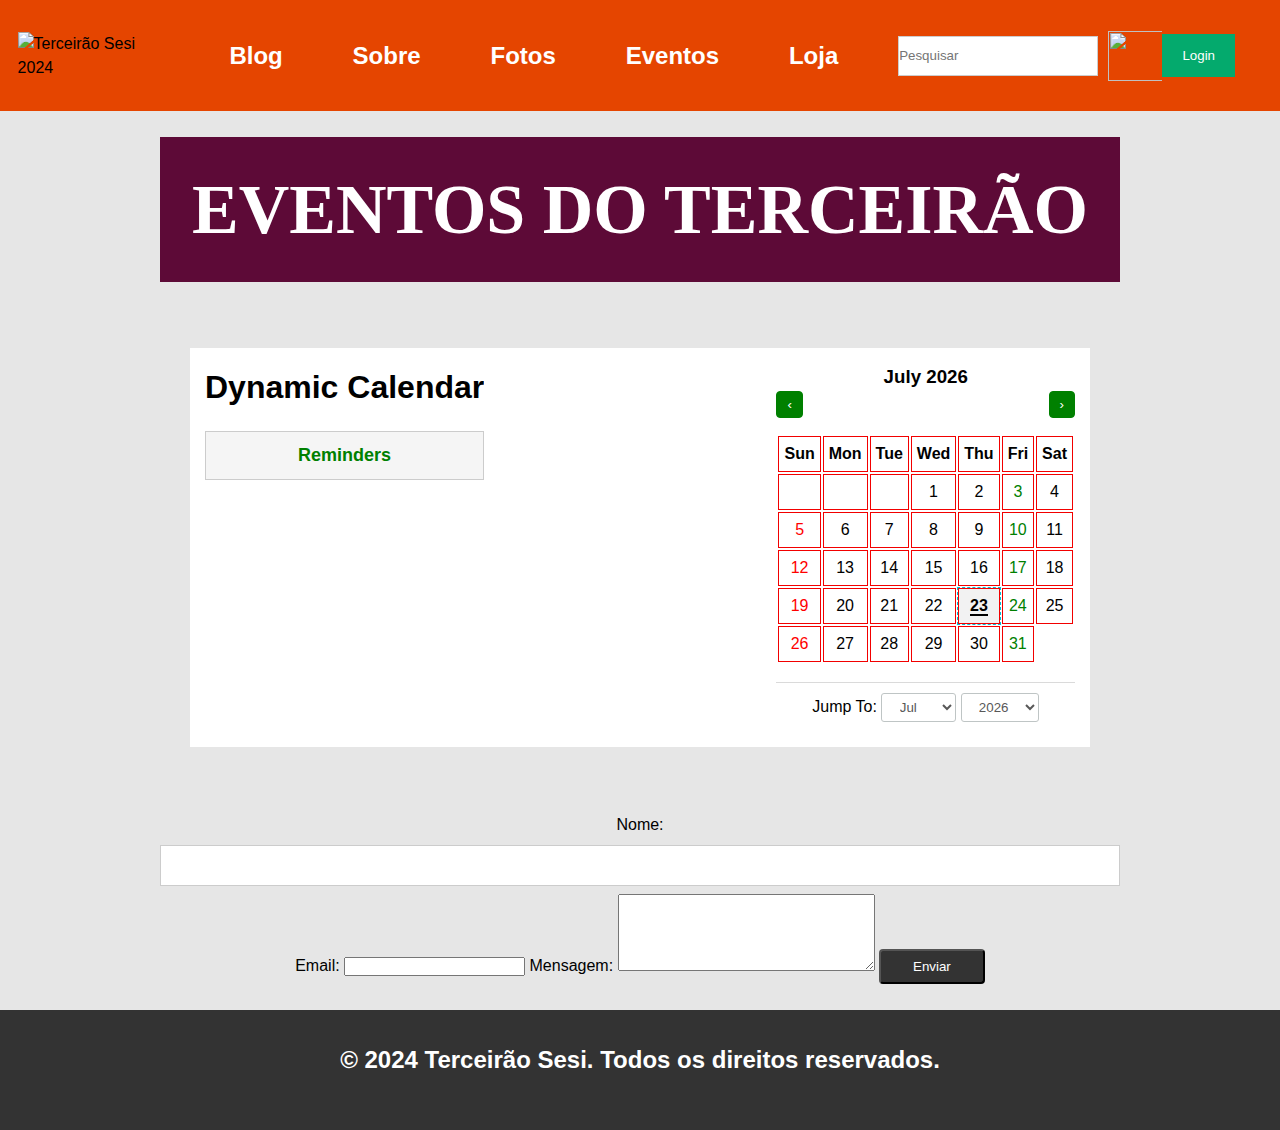
==== commit 47c9b251: "Commit 11" ====
--- a/3-Imp/EVENTOS3.html
+++ b/3-Imp/EVENTOS3.html
@@ -2,7 +2,6 @@
 <html lang="en">
 
 <head>
-<<<<<<< HEAD
 	<meta charset="UTF-8">
 	<meta name="viewport" content="width=device-width, initial-scale=1.0">
 	<title>Terceirão Sesi 2024</title>
@@ -10,17 +9,19 @@
 	<link rel="stylesheet" href="style.css">
 </head>
 
-<body style="background: 0%;">
+<body style="background-image: 0%;">
 	<header class="header">
 		<div class="header-content">
-				<img src="imagens/LOGO PNG TERCEIRO.png" alt="Terceirão Sesi 2024 " width="200" height="200">
+			<div class="terceiro_logo">
+				<img src="imagens/LOGO PNG TERCEIRO.png" alt="Terceirão Sesi 2024 " width="100%" height="200px">
+			</div>
 			<nav class="nav">
-				<h2><a class="nav" href="HOME3.html">Blog</a></h2>
+				<h2><a class="nav"></a></h2>
+				<h2><a class="nav" href="index.html">Blog</a></h2>
 				<h2><a class="nav" href="SOBRE3.html">Sobre</a></h2>
 				<h2><a class="nav" href="FOTOS3.html">Fotos</a></h2>
 				<h2><a class="nav" href="EVENTOS3.html">Eventos</a></h2>
-				<h2><a class="nav" href="#">Loja</a></h2>
-				<h2><a class="nav" href="#">Contato</a></h2>
+				<h2><a class="nav" href="LOJA3.html">Loja</a></h2>
 				<input type="text" style="width: 200px; padding: 0px; padding-right: none;" placeholder="Pesquisar">
 			</nav>
 				<img src="imagens/user icon branco.png" width="70px" height="50px">
@@ -119,107 +120,11 @@
 					</div>
 				</div>
 				<section id="inicial" class="section"></section>
-=======
-    <meta charset="UTF-8">
-    <meta name="viewport" content="width=device-width, initial-scale=1.0">
-    <title>Terceirão Sesi 2024</title>
-    <link rel="shortcut icon" type="image/png" href="/imagens/user icon branco.png">
-    <link rel="stylesheet" href="style.css">
-</head>
-
-<body style="background: 0%;">
-    <header class="header">
-        <div class="header-content">
-            <div class="terceiro_logo">
-                <img src="imagens/LOGO PNG TERCEIRO.png" alt="Terceirão Sesi 2024 " width="200" height="200">
-            </div>
-            <nav class="nav">
-                <h2><a class="nav" href="HOME3.html">Blog</a></h2>
-                <h2><a class="nav" href="SOBRE3.html">Sobre</a></h2>
-                <h2><a class="nav" href="FOTOS3.html">Fotos</a></h2>
-                <h2><a class="nav" href="EVENTOS3.html">Eventos</a></h2>
-                <h2><a class="nav" href="#">Loja</a></h2>
-                <h2><a class="nav" href="#">Contato</a></h2>
-                <input type="text" placeholder="Pesquisar">
-            </nav>
-            <div class="login">
-                <img src="imagens/user icon branco.png" width="50" height="50">
-                <a href="login.html" class="navlogin">Login</a>
-            </div>
-        </div>
-    </header>
-    <main class="main">
-        <section id="inicial" class="section">
-            <div class="section-content">
-                <div class="headersobre" style="background-color: rgb(93, 10, 55);">
-                    <h1 class="titlemax" style="font-size: 70px;">EVENTOS DO TERCEIRÃO</h1>
-                </div>
-                <section id="inicial" class="section"></section>
-                <div class="wrapper">
-                  <div class="container-calendar-noadms">
-                      <div id="left">
-                          <h1>Dynamic Calendar</h1>
-                          <div id="reminder-section">
-                              <h3>Reminders</h3>
-                              <!-- List to display reminders -->
-                              <ul id="reminderList">
-                                  <li data-event-id="1">
-                                      <strong>Event Title</strong>
-                                      - Event Description on Event Date
-                                  </li>
-                              </ul>
-                          </div>
-                      </div>
-                      <div id="right">
-                          <h3 id="monthAndYear"></h3>
-                          <div class="button-container-calendar">
-                              <button id="previous"
-                                      onclick="previous()">
-                                    ‹
-                                </button>
-                              <button id="next"
-                                      onclick="next()">
-                                    ›
-                                </button>
-                          </div>
-                          <table class="table-calendar-noadms"
-                                 id="calendar"
-                                 data-lang="en" style="width: 100px;" >
-                              <thead id="thead-month"></thead>
-                              <!-- Table body for displaying the calendar -->
-                              <tbody id="calendar-body" ></tbody>
-                          </table>
-                          <div class="footer-container-calendar">
-                              <label for="month">Jump To: </label>
-                              <!-- Dropdowns to select a specific month and year -->
-                              <select id="month" onchange="jump()">
-                                  <option value=0>Jan</option>
-                                  <option value=1>Feb</option>
-                                  <option value=2>Mar</option>
-                                  <option value=3>Apr</option>
-                                  <option value=4>May</option>
-                                  <option value=5>Jun</option>
-                                  <option value=6>Jul</option>
-                                  <option value=7>Aug</option>
-                                  <option value=8>Sep</option>
-                                  <option value=9>Oct</option>
-                                  <option value=10>Nov</option>
-                                  <option value=11>Dec</option>
-                              </select>
-                              <!-- Dropdown to select a specific year -->
-                              <select id="year" onchange="jump()"></select>
-                          </div>
-                      </div>
-                  </div>
-              </div>
-              <section id="inicial" class="section"></section>
->>>>>>> 800ed1f5e6cd76ddef1d2898f258fc0234d17ee2
-
-
-
-
-
-<<<<<<< HEAD
+
+
+
+
+
 				<form action="submit-form.php" method="post">
 					<label for="name">Nome:</label>
 					<input type="text" id="name" name="name" required>
@@ -517,298 +422,6 @@
 		}
   	}
 	</script>
-=======
-                <form action="submit-form.php" method="post">
-                    <label for="name">Nome:</label>
-                    <input type="text" id="name" name="name" required>
-                    <label for="email">Email:</label>
-                    <input type="email" id="email" name="email" required>
-                    <label for="message">Mensagem:</label>
-                    <textarea id="message" name="message" rows="5" cols="30" required></textarea>
-                    <button type="submit" class="button">Enviar</button>
-                </form>
-            </div>
-        </section>
-    </main>
-    <footer class="footer">
-        <h2 class="cardfront">&copy; 2024 Terceirão Sesi. Todos os direitos reservados.</p>
-    </footer>
-    <script>
-// script.js
-
-// Define an array to store events
-let events = JSON.parse(localStorage.getItem('events')) || [];
-
-// letiables to store event input fields and reminder list
-let eventDateInput =
-	document.getElementById("eventDate");
-let eventTitleInput =
-	document.getElementById("eventTitle");
-let eventDescriptionInput =
-	document.getElementById("eventDescription");
-let reminderList =
-	document.getElementById("reminderList");
-
-// Counter to generate unique event IDs
-let eventIdCounter = 1;
-
-// Function to add events
-function addEvent() {
-	let date = eventDateInput.value;
-	let title = eventTitleInput.value;
-	let description = eventDescriptionInput.value;
-
-	if (date && title) {
-		// Create a unique event ID
-		let eventId = eventIdCounter++;
-
-		events.push(
-			{
-				id: eventId, date: date,
-				title: title,
-				description: description
-			}
-		);
-		showCalendar(currentMonth, currentYear);
-		eventDateInput.value = "";
-		eventTitleInput.value = "";
-		eventDescriptionInput.value = "";
-		displayReminders();
-			// Salvar os eventos no localStorage
-	localStorage.setItem('events', JSON.stringify(events));
-
-	// Recuperar os eventos do localStorage
-
-	}
-	}
-
-
-// Function to delete an event by ID
-function deleteEvent(eventId) {
-	// Find the index of the event with the given ID
-	let eventIndex =
-		events.findIndex((event) =>
-			event.id === eventId);
-
-	if (eventIndex !== -1) {
-		// Remove the event from the events array
-		events.splice(eventIndex, 1);
-		showCalendar(currentMonth, currentYear);
-		displayReminders();
-	}
-}
-
-// Function to display reminders
-function displayReminders() {
-	reminderList.innerHTML = "";
-	for (let i = 0; i < events.length; i++) {
-		let event = events[i];
-		let eventDate = new Date(event.date);
-		if (eventDate.getMonth() ===
-			currentMonth &&
-			eventDate.getFullYear() ===
-			currentYear) {
-			let listItem = document.createElement("li");
-			listItem.innerHTML =
-				`<strong>${event.title}</strong> - 
-			${event.description} on 
-			${eventDate.toLocaleDateString()}`;
-
-			// Add a delete button for each reminder item
-			let deleteButton =
-				document.createElement("button");
-			deleteButton.className = "delete-event";
-			deleteButton.textContent = "Delete";
-			deleteButton.onclick = function () {
-				deleteEvent(event.id);
-			};
-
-			listItem.appendChild(deleteButton);
-			reminderList.appendChild(listItem);
-		}
-	}
-}
-
-// Function to generate a range of 
-// years for the year select input
-function generate_year_range(start, end) {
-	let years = "";
-	for (let year = start; year <= end; year++) {
-		years += "<option value='" +
-			year + "'>" + year + "</option>";
-	}
-	return years;
-}
-
-// Initialize date-related letiables
-today = new Date();
-currentMonth = today.getMonth();
-currentYear = today.getFullYear();
-selectYear = document.getElementById("year");
-selectMonth = document.getElementById("month");
-
-createYear = generate_year_range(1970, 2050);
-
-document.getElementById("year").innerHTML = createYear;
-
-let calendar = document.getElementById("calendar");
-
-let months = [
-	"January",
-	"February",
-	"March",
-	"April",
-	"May",
-	"June",
-	"July",
-	"August",
-	"September",
-	"October",
-	"November",
-	"December"
-];
-let days = [
-	"Sun", "Mon", "Tue", "Wed",
-	"Thu", "Fri", "Sat"];
-
-$dataHead = "<tr>";
-for (dhead in days) {
-	$dataHead += "<th data-days='" +
-		days[dhead] + "'>" +
-		days[dhead] + "</th>";
-}
-$dataHead += "</tr>";
-
-document.getElementById("thead-month").innerHTML = $dataHead;
-
-monthAndYear =
-	document.getElementById("monthAndYear");
-showCalendar(currentMonth, currentYear);
-
-// Function to navigate to the next month
-function next() {
-	currentYear = currentMonth === 11 ?
-		currentYear + 1 : currentYear;
-	currentMonth = (currentMonth + 1) % 12;
-	showCalendar(currentMonth, currentYear);
-}
-
-// Function to navigate to the previous month
-function previous() {
-	currentYear = currentMonth === 0 ?
-		currentYear - 1 : currentYear;
-	currentMonth = currentMonth === 0 ?
-		11 : currentMonth - 1;
-	showCalendar(currentMonth, currentYear);
-}
-
-// Function to jump to a specific month and year
-function jump() {
-	currentYear = parseInt(selectYear.value);
-	currentMonth = parseInt(selectMonth.value);
-	showCalendar(currentMonth, currentYear);
-}
-
-// Function to display the calendar
-function showCalendar(month, year) {
-	let firstDay = new Date(year, month, 1).getDay();
-	tbl = document.getElementById("calendar-body");
-	tbl.innerHTML = "";
-	monthAndYear.innerHTML = months[month] + " " + year;
-	selectYear.value = year;
-	selectMonth.value = month;
-
-	let date = 1;
-	for (let i = 0; i < 6; i++) {
-		let row = document.createElement("tr");
-		for (let j = 0; j < 7; j++) {
-			if (i === 0 && j < firstDay) {
-				cell = document.createElement("td");
-				cellText = document.createTextNode("");
-				cell.appendChild(cellText);
-				row.appendChild(cell);
-			} else if (date > daysInMonth(month, year)) {
-				break;
-			} else {
-				cell = document.createElement("td");
-				cell.setAttribute("data-date", date);
-				cell.setAttribute("data-month", month + 1);
-				cell.setAttribute("data-year", year);
-				cell.setAttribute("data-month_name", months[month]);
-				cell.className = "date-picker";
-				cell.innerHTML = "<span>" + date + "</span";
-
-				if (
-					date === today.getDate() &&
-					year === today.getFullYear() &&
-					month === today.getMonth()
-				) {
-					cell.className = "date-picker selected";
-				}
-
-				// Check if there are events on this date
-				if (hasEventOnDate(date, month, year)) {
-					cell.classList.add("event-marker");
-					cell.appendChild(
-						createEventTooltip(date, month, year)
-				);
-				}
-
-				row.appendChild(cell);
-				date++;
-			}
-		}
-		tbl.appendChild(row);
-	}
-
-	displayReminders();
-}
-
-// Function to create an event tooltip
-function createEventTooltip(date, month, year) {
-	let tooltip = document.createElement("div");
-	tooltip.className = "event-tooltip";
-	let eventsOnDate = getEventsOnDate(date, month, year);
-	for (let i = 0; i < eventsOnDate.length; i++) {
-		let event = eventsOnDate[i];
-		let eventDate = new Date(event.date);
-		let eventText = `<strong>${event.title}</strong> - 
-			${event.description} on 
-			${eventDate.toLocaleDateString()}`;
-		let eventElement = document.createElement("p");
-		eventElement.innerHTML = eventText;
-		tooltip.appendChild(eventElement);
-	}
-	return tooltip;
-}
-
-// Function to get events on a specific date
-function getEventsOnDate(date, month, year) {
-	return events.filter(function (event) {
-		let eventDate = new Date(event.date);
-		return (
-			eventDate.getDate() === date &&
-			eventDate.getMonth() === month &&
-			eventDate.getFullYear() === year
-		);
-	});
-}
-
-// Function to check if there are events on a specific date
-function hasEventOnDate(date, month, year) {
-	return getEventsOnDate(date, month, year).length > 0;
-}
-
-// Function to get the number of days in a month
-function daysInMonth(iMonth, iYear) {
-	return 32 - new Date(iYear, iMonth, 32).getDate();
-}
-
-// Call the showCalendar function initially to display the calendar
-showCalendar(currentMonth, currentYear);
-
-</script>
->>>>>>> 800ed1f5e6cd76ddef1d2898f258fc0234d17ee2
 </body>
 
 </html>--- a/3-Imp/style.css
+++ b/3-Imp/style.css
@@ -9,11 +9,10 @@
   font-family: 'Roboto', sans-serif;
   font-size: 16px;
   line-height: 1.5;
-  background-image: url("imagens/1920x1080 placeholder.jpg");
-
   /* Full height */
   height: 100%;
   width: 100%;
+  background-color: #e6e6e6;
   /* Position and center the image to scale nicely on all screens */
   -webkit-background-size: 100%;
   -moz-background-size: 100%;
@@ -23,6 +22,23 @@
 
 }
 
+#bodysobre {   
+  font-family: 'Roboto', sans-serif;
+  font-size: 16px;
+  line-height: 1.5;
+  background-image: url("imagens/1920x1080 placeholder.jpg");
+  /* Full height */
+  height: 100%;
+  width: 100%;
+  background-color: #e6e6e6;
+  /* Position and center the image to scale nicely on all screens */
+  -webkit-background-size: 100%;
+  -moz-background-size: 100%;
+  -o-background-size: 100%;
+  background-size: 100%;
+  background-repeat: no-repeat;
+}
+
 a {
   text-decoration: none;
   color: #ffffff;
@@ -30,17 +46,15 @@
 
 p {
   margin-left: 50px;
+  text-size-adjust: auto;
   list-style: none;
   display: flex;
   text-align: left;
   justify-content: space-between;
   text-indent: 0px;
   padding: 10px;
-<<<<<<< HEAD
-  padding-right: 10px;
-=======
-  padding-right: 100px;
->>>>>>> 800ed1f5e6cd76ddef1d2898f258fc0234d17ee2
+  padding-right: 150px;
+  padding-left: 100px;
   width: 100%;
 }
 
@@ -66,18 +80,6 @@
   width: 100%;
 }
 
-<<<<<<< HEAD
-=======
-.navlogin {
-  list-style: circle;
-  display: flex;
-  text-align: center;
-  justify-content: space-between;
-  text-indent: 0px;
-  padding: 0px;
-  width: 100%;
-}
->>>>>>> 800ed1f5e6cd76ddef1d2898f258fc0234d17ee2
 
 .nav a:hover {
   background-color: #fe8957;
@@ -89,17 +91,6 @@
   color: rgb(0, 0, 0);
 }
 
-<<<<<<< HEAD
-=======
-.nav li {
-  padding: 100px;
-}
-
-.login {
-  padding: 100 100rem;
-}
-
->>>>>>> 800ed1f5e6cd76ddef1d2898f258fc0234d17ee2
 .section {
   padding: 1.6rem;
 }
@@ -113,29 +104,41 @@
 /* CARDS PARA POST*/
 
 .column {
-  float: left;
-  width: 100%;
+  float: center;
+  align-self: center;
+  align-content: center;
+  width: 1500px;
+  height: auto;
   padding: 30 30px;
+  text-size-adjust: auto;
 }
 
 .row {
-  margin: 0 -5px;
+  margin: 0 100px;
+  float: center;
+  align-self: center;
+  align-content: center;
 }
 
 .row:after {
+
   content: "";
   display: table;
   clear: both;
 }
 
 .cardcardoso {
+  margin-left: 100px;
+  float: center;
+  align-self: center;
+  align-content: center;
   box-shadow: 0 4px 8px 0 rgba(0, 0, 0, 0.2);
   padding: 20 20px;
   text-align: center;
   background-color: #f1f1f1;
 }
 
-@media screen and (max-width: 100px) {
+@media screen and (max-width: 200px) {
   .column {
     width: 100%;
     display: block;
@@ -145,12 +148,13 @@
 
 .cardfont {
   font-family: 'Tahoma', sans-serif;
+  padding-right: 100px;
+  width: auto;
   font-size: 30px;
   list-style: none;
   display: flex;
   text-align: right;
   justify-content: center;
-  width: 100%;
 }
 
 @font-face {
@@ -257,7 +261,7 @@
   padding-left: 10px;
   width: 10px;
   height: 10px;
-  background-color: white;
+  background-color: #e6e6e6;
 }
 
 .textflip {
@@ -649,11 +653,12 @@
   border: 1px solid #bfc5c5;
   border-radius: 3px;
   padding: 5px 1em;
-<<<<<<< HEAD
-}
+}
+
 /*MODAL*/
 /* Full-width input fields */
-input[type=text], input[type=password] {
+input[type=text],
+input[type=password] {
   width: 100%;
   padding: 12px 20px;
   margin: 8px 0;
@@ -672,6 +677,7 @@
   cursor: pointer;
   width: 100%;
 }
+
 .loginbrabo {
   background-color: #c4520000;
   color: white;
@@ -681,6 +687,7 @@
   cursor: pointer;
   width: 100%;
 }
+
 .loginbtn:hover {
   opacity: 0.8;
 }
@@ -715,25 +722,35 @@
 
 /* The Modal (background) */
 .modallogin {
-  display: none; /* Hidden by default */
-  position: fixed; /* Stay in place */
-  z-index: 1; /* Sit on top */
+  display: none;
+  /* Hidden by default */
+  position: fixed;
+  /* Stay in place */
+  z-index: 1;
+  /* Sit on top */
   left: 0;
   top: 0;
-  width: 100%; /* Full width */
-  height: 100%; /* Full height */
-  overflow: auto; /* Enable scroll if needed */
-  background-color: rgb(0,0,0); /* Fallback color */
-  background-color: rgba(0,0,0,0.4); /* Black w/ opacity */
+  width: 100%;
+  /* Full width */
+  height: 100%;
+  /* Full height */
+  overflow: auto;
+  /* Enable scroll if needed */
+  background-color: rgb(0, 0, 0);
+  /* Fallback color */
+  background-color: rgba(0, 0, 0, 0.4);
+  /* Black w/ opacity */
   padding-top: 60px;
 }
 
 /* Modal Content/Box */
 .modal-contentlogin {
   background-color: #fefefe;
-  margin: 5% auto 15% auto; /* 5% from the top, 15% from the bottom and centered */
+  margin: 5% auto 15% auto;
+  /* 5% from the top, 15% from the bottom and centered */
   border: 1px solid #888;
-  width: 80%; /* Could be more or less, depending on screen size */
+  width: 80%;
+  /* Could be more or less, depending on screen size */
 }
 
 /* The Close Button (x) */
@@ -759,314 +776,414 @@
 }
 
 @-webkit-keyframes animatezoom {
-  from {-webkit-transform: scale(0)} 
-  to {-webkit-transform: scale(1)}
-}
-  
+  from {
+    -webkit-transform: scale(0)
+  }
+
+  to {
+    -webkit-transform: scale(1)
+  }
+}
+
 @keyframes animatezoom {
-  from {transform: scale(0)} 
-  to {transform: scale(1)}
+  from {
+    transform: scale(0)
+  }
+
+  to {
+    transform: scale(1)
+  }
 }
 
 /* Change styles for span and cancel button on extra small screens */
 @media screen and (max-width: 300px) {
   span.psw {
-     display: block;
-     float: none;
-  }
+    display: block;
+    float: none;
+  }
+
   .cancelbtnlogin {
-     width: 100%;
-  }
-}
-.post-container { 
-  margin-left: 5%; 
-  margin-right: 5%; 
-  display: grid; 
-  grid-template-columns: repeat(auto-fill, minmax(280px, 1fr)); 
-  justify-content: center; 
-  gap: 2.5rem; 
-} 
-
-.post-box { 
-  border: 1px solid black; 
-  border-radius: 40px; 
-  text-align: center; 
-  padding: 15px; 
-} 
-
-.category { 
-  background-color: #3498db; 
-  border: 1px solid #ccc; 
-  border-radius: 13px; 
-  font-size: 16px; 
-  color: white; 
-  padding: 5px; 
-  margin-top: 0px; 
-  margin-bottom: 5px; 
-  display: inline-block; 
-} 
-
-.post-title { 
-  color: #333; 
-  text-decoration: none; 
-  font-size: 2rem; 
-  font-weight: bold; 
-  display: inline-block; 
-  margin-bottom: 10px; 
-  cursor: pointer; 
-  transition: transform 0.3s; 
-} 
-
-.post-title:hover { 
-  -ms-transform: scale(1.1, 1.1); 
-  -webkit-transform: scale(1.1, 1.1); 
-  transform: scale(1.1, 1.1); 
-} 
-
-.post-date { 
-  color: #777; 
-  font-size: 0.9rem; 
-  margin-bottom: 10px; 
-} 
-
-.post-description { 
-  margin-top: 5px; 
-  color: #555; 
-  line-height: 1.5; 
-} 
+    width: 100%;
+  }
+}
+
+/* Product CARD*/
+.containerproduct {
+  margin: 0px auto 0px auto;
+  text-align: center;
+
+  display: inline-block;
+  align-self: center;
+  align-content: center;
+}
+
+.product-card {
+  background-color: #fff;
+  display: flex;
+  flex-direction: column;
+  align-items: center;
+  border: 1px solid #000000;
+  padding: 10px;
+  width: 300px;
+  margin-top: 60px;
+}
+
+.product-image {
+  width: 100%;
+  height: 200px;
+  margin-bottom: 10px;
+  text-align: center;
+}
+
+.product-image img {
+  max-width: 100%;
+  max-height: 100%;
+}
+
+.product-title {
+  font-size: 24px;
+  margin: 0;
+  text-align: center;
+}
+
+.product-price {
+  font-size: 20px;
+  margin: 0;
+  text-align: center;
+}
+
+.add-to-cart-btn,
+.view-btn {
+  background-color: cornflowerblue;
+  color: #fff;
+  border: none;
+  padding: 10px 20px;
+  margin: 10px;
+  cursor: pointer;
+  border-radius: 3px;
+  transition: all 0.25s ease;
+}
+
+.add-to-cart-btn:hover,
+.view-btn:hover {
+  opacity: 0.8;
+}
+
+
+
+.post-container {
+  margin-left: 5%;
+  margin-right: 5%;
+  display: grid;
+  grid-template-columns: repeat(auto-fill, minmax(280px, 1fr));
+  justify-content: center;
+  gap: 2.5rem;
+}
+
+.post-box {
+  border: 1px solid black;
+  border-radius: 40px;
+  text-align: center;
+  padding: 15px;
+}
+
+.category {
+  background-color: #3498db;
+  border: 1px solid #ccc;
+  border-radius: 13px;
+  font-size: 16px;
+  color: white;
+  padding: 5px;
+  margin-top: 0px;
+  margin-bottom: 5px;
+  display: inline-block;
+}
+
+.post-title {
+  color: #333;
+  text-decoration: none;
+  font-size: 2rem;
+  font-weight: bold;
+  display: inline-block;
+  margin-bottom: 10px;
+  cursor: pointer;
+  transition: transform 0.3s;
+}
+
+.post-title:hover {
+  -ms-transform: scale(1.1, 1.1);
+  -webkit-transform: scale(1.1, 1.1);
+  transform: scale(1.1, 1.1);
+}
+
+.post-date {
+  color: #777;
+  font-size: 0.9rem;
+  margin-bottom: 10px;
+}
+
+.post-description {
+  margin-top: 5px;
+  color: #555;
+  line-height: 1.5;
+}
 
 /* Styles for the modal */
-.modal { 
-  z-index: 1000; 
-  display: none; 
-  position: fixed; 
-  top: 0; 
-  left: 0; 
-  width: 100%; 
-  height: 100%; 
-  background-color: rgba(0, 0, 0, 0.5); 
-  justify-content: center; 
-  align-items: center; 
-  animation: fadeIn 0.5s ease-in-out; 
-} 
-
-.modal-content { 
-  max-width: 50%; 
-  width: 100%; 
-  height: 75%; 
-  margin: auto; 
-  background: rgba(255, 255, 255, 0.67); 
-  border-radius: 16px; 
-  box-shadow: 0 4px 30px rgba(0, 0, 0, 0.1); 
-  backdrop-filter: blur(9.5px); 
-  -webkit-backdrop-filter: blur(9.5px); 
-  padding: 20px; 
-  padding-top: 5px; 
-  border-radius: 10px; 
-  overflow-y: auto; 
-  max-height: 80vh; 
-  text-align: center; 
-  animation: fadeIn 0.5s ease-in-out; 
-} 
-
-.modal.fadeOut { 
-  animation: fadeOut 0.5s ease-in-out; 
+.modal {
+  z-index: 1000;
+  display: none;
+  position: fixed;
+  top: 0;
+  left: 0;
+  width: 100%;
+  height: 100%;
+  background-color: rgb(0, 0, 0);
+  justify-content: center;
+  align-items: center;
+  animation: fadeIn 0.5s ease-in-out;
+}
+
+.modal-content {
+  max-width: 50%;
+  width: 100%;
+  height: 75%;
+  margin: auto;
+  background: rgba(255, 255, 255, 0.67);
+  border-radius: 16px;
+  box-shadow: 0 4px 30px rgba(0, 0, 0, 0.1);
+  backdrop-filter: blur(9.5px);
+  -webkit-backdrop-filter: blur(9.5px);
+  padding: 20px;
+  padding-top: 5px;
+  border-radius: 10px;
+  overflow-y: auto;
+  max-height: 80vh;
+  text-align: center;
+  animation: fadeIn 0.5s ease-in-out;
+}
+
+.modal.fadeOut {
+  animation: fadeOut 0.5s ease-in-out;
   /* Apply fadeOut animation */
-} 
-
-@keyframes fadeIn { 
-  from { 
-      opacity: 0; 
-  } 
-
-  to { 
-      opacity: 1; 
-  } 
-} 
-
-@keyframes fadeOut { 
-  from { 
-      opacity: 1; 
-  } 
-
-  to { 
-      opacity: 0; 
-  } 
-} 
-
-
-.close { 
-  cursor: pointer; 
-  font-size: 25px; 
-  color: #555; 
-  transition: transform .2s; 
-  display: inline-block; 
-} 
-
-.close:hover { 
-  -ms-transform: scale(1.7, 1.7); 
-  -webkit-transform: scale(1.7, 1.7); 
-  transform: scale(1.7, 1.7); 
-} 
-
-
-.title, 
-.category1 { 
-  font-weight: bold; 
-  margin-bottom: 8px; 
-} 
-
-.title input, 
-.category1 input, 
-.postDescription { 
-  width: 100%; 
-  max-width: 100%; 
-  padding: 12px; 
-  margin-bottom: 16px; 
-  border: 1px solid #ccc; 
-  border-radius: 8px; 
-  box-sizing: border-box; 
-  transition: border-color 0.3s, box-shadow 0.3s; 
-} 
-
-.postDescription { 
-  height: 200px; 
-} 
-
-.postheading { 
-  color: #333; 
-  font-weight: bold; 
-} 
-
-.postTitle:focus, 
-.postCategory:focus, 
-.postDescription:focus { 
-  outline: none; 
-  border-color: #3498db; 
-  box-shadow: 0 0 8px rgba(52, 152, 219, 0.6); 
-} 
-
-.postSubmitBtn { 
-  background-color: #3498db; 
-  color: white; 
-  padding: 10px 20px; 
-  border: none; 
-  border-radius: 5px; 
-  cursor: pointer; 
-  font-size: 16px; 
-  transition: background-color 0.3s; 
-} 
-
-.postSubmitBtn:hover { 
-  background-color: #2980b9; 
-} 
-
-.post-message { 
-  display: none; 
-  position: fixed; 
-  top: 0; 
-  left: 50%; 
-  transform: translateX(-50%); 
-  background-color: #4CAF50; 
-  color: white; 
-  text-align: center; 
-  padding: 10px; 
-  z-index: 1000; 
-} 
-
-
-.load-more { 
-  display: inline-block; 
-  color: #3498db; 
-  cursor: pointer; 
-  font-size: 14px; 
-  font-weight: bold; 
-  transition: transform 0.3s; 
-} 
-
-.load-more:hover { 
-  color: #2980b9; 
-  -ms-transform: scale(1.1, 1.1); 
-  -webkit-transform: scale(1.1, 1.1); 
-  transform: scale(1.1, 1.1); 
-} 
-
-#detailTitle { 
-  font-size: 50px; 
-  margin-bottom: 20px; 
-  margin-top: 10px; 
-} 
-
-.delete-post { 
-  background-color: #e74c3c; 
-  color: white; 
-  padding: 8px 15px; 
-  border: none; 
-  border-radius: 5px; 
-  cursor: pointer; 
-  font-size: 14px; 
-  margin-top: 10px; 
-  margin-right: 120px; 
-  transition: background-color 0.3s; 
-} 
-
-.delete-post:hover { 
-  background-color: #c0392b; 
-} 
-
-@media only screen and (max-width: 550px) { 
-
-  li { 
-      display: inline; 
-      padding: 5px; 
-  } 
-
-  .post-container { 
-      grid-template-columns: 1fr; 
-  } 
-
-  .modal-content { 
-      max-width: 90%; 
-  } 
-} 
-
-@media screen and (max-width : 480px) { 
-  h1 { 
-      font-size: 30px; 
-  } 
-
-  li { 
-      display: block; 
-  } 
-
-  ul { 
-      padding-right: 5%; 
-  } 
-
-  header { 
-      padding: 0px; 
-      display: flex; 
-      text-align: center; 
-  } 
-
-  .post-container { 
-      margin-top: 80px; 
-  } 
-
-} 
-
-@media screen and (max-width : 380px) { 
-
-  header { 
-      padding: 0px; 
-      display: flex; 
-      text-align: center; 
-  } 
-
-  .logo { 
-      margin-left: 5%; 
-  } 
-
-=======
->>>>>>> 800ed1f5e6cd76ddef1d2898f258fc0234d17ee2
-}+}
+
+@keyframes fadeIn {
+  from {
+    opacity: 0;
+  }
+
+  to {
+    opacity: 1;
+  }
+}
+
+@keyframes fadeOut {
+  from {
+    opacity: 1;
+  }
+
+  to {
+    opacity: 0;
+  }
+}
+
+
+.close {
+  cursor: pointer;
+  font-size: 25px;
+  color: #555;
+  transition: transform .2s;
+  display: inline-block;
+}
+
+.close:hover {
+  -ms-transform: scale(1.7, 1.7);
+  -webkit-transform: scale(1.7, 1.7);
+  transform: scale(1.7, 1.7);
+}
+
+
+.title,
+.category1 {
+  font-weight: bold;
+  margin-bottom: 8px;
+}
+
+.title input,
+.category1 input,
+.postDescription {
+  width: 100%;
+  max-width: 100%;
+  padding: 12px;
+  margin-bottom: 16px;
+  border: 1px solid #ccc;
+  border-radius: 8px;
+  box-sizing: border-box;
+  transition: border-color 0.3s, box-shadow 0.3s;
+}
+
+.postDescription {
+  height: 200px;
+}
+
+.postheading {
+  color: #333;
+  font-weight: bold;
+}
+
+.postTitle:focus,
+.postCategory:focus,
+.postDescription:focus {
+  outline: none;
+  border-color: #3498db;
+  box-shadow: 0 0 8px rgba(52, 152, 219, 0.6);
+}
+
+.postSubmitBtn {
+  background-color: #3498db;
+  color: white;
+  padding: 10px 20px;
+  border: none;
+  border-radius: 5px;
+  cursor: pointer;
+  font-size: 16px;
+  transition: background-color 0.3s;
+}
+
+.postSubmitBtn:hover {
+  background-color: #2980b9;
+}
+
+.post-message {
+  display: none;
+  position: fixed;
+  top: 0;
+  left: 50%;
+  transform: translateX(-50%);
+  background-color: #4CAF50;
+  color: white;
+  text-align: center;
+  padding: 10px;
+  z-index: 1000;
+}
+
+
+.load-more {
+  display: inline-block;
+  color: #3498db;
+  cursor: pointer;
+  font-size: 14px;
+  font-weight: bold;
+  transition: transform 0.3s;
+}
+
+.load-more:hover {
+  color: #2980b9;
+  -ms-transform: scale(1.1, 1.1);
+  -webkit-transform: scale(1.1, 1.1);
+  transform: scale(1.1, 1.1);
+}
+
+#detailTitle {
+  font-size: 50px;
+  margin-bottom: 20px;
+  margin-top: 10px;
+}
+
+.delete-post {
+  background-color: #e74c3c;
+  color: white;
+  padding: 8px 15px;
+  border: none;
+  border-radius: 5px;
+  cursor: pointer;
+  font-size: 14px;
+  margin-top: 10px;
+  margin-right: 120px;
+  transition: background-color 0.3s;
+}
+
+.delete-post:hover {
+  background-color: #c0392b;
+}
+
+@media only screen and (max-width: 550px) {
+
+  li {
+    display: inline;
+    padding: 5px;
+  }
+
+  .post-container {
+    grid-template-columns: 1fr;
+  }
+
+  .modal-content {
+    max-width: 90%;
+  }
+}
+
+@media screen and (max-width : 480px) {
+  h1 {
+    font-size: 30px;
+  }
+
+  li {
+    display: block;
+  }
+
+  ul {
+    padding-right: 5%;
+  }
+
+  header {
+    padding: 0px;
+    display: flex;
+    text-align: center;
+  }
+
+  .post-container {
+    margin-top: 80px;
+  }
+
+}
+
+@media screen and (max-width : 380px) {
+
+  header {
+    padding: 0px;
+    display: flex;
+    text-align: center;
+  }
+
+  .logo {
+    margin-left: 5%;
+  }
+
+}
+
+
+/* CSS */
+.button-34 {
+  background: #5E5DF0;
+  border-radius: 999px;
+  box-shadow: #5E5DF0 0 10px 20px -10px;
+  box-sizing: border-box;
+  color: #FFFFFF;
+  cursor: pointer;
+  font-family: Inter, Helvetica, "Apple Color Emoji", "Segoe UI Emoji", NotoColorEmoji, "Noto Color Emoji", "Segoe UI Symbol", "Android Emoji", EmojiSymbols, -apple-system, system-ui, "Segoe UI", Roboto, "Helvetica Neue", "Noto Sans", sans-serif;
+  font-size: 16px;
+  font-weight: 700;
+  line-height: 24px;
+  opacity: 1;
+  outline: 0 solid transparent;
+  padding: 8px 18px;
+  user-select: none;
+  -webkit-user-select: none;
+  touch-action: manipulation;
+  width: fit-content;
+  word-break: break-word;
+  border: 0;
+}
+
+  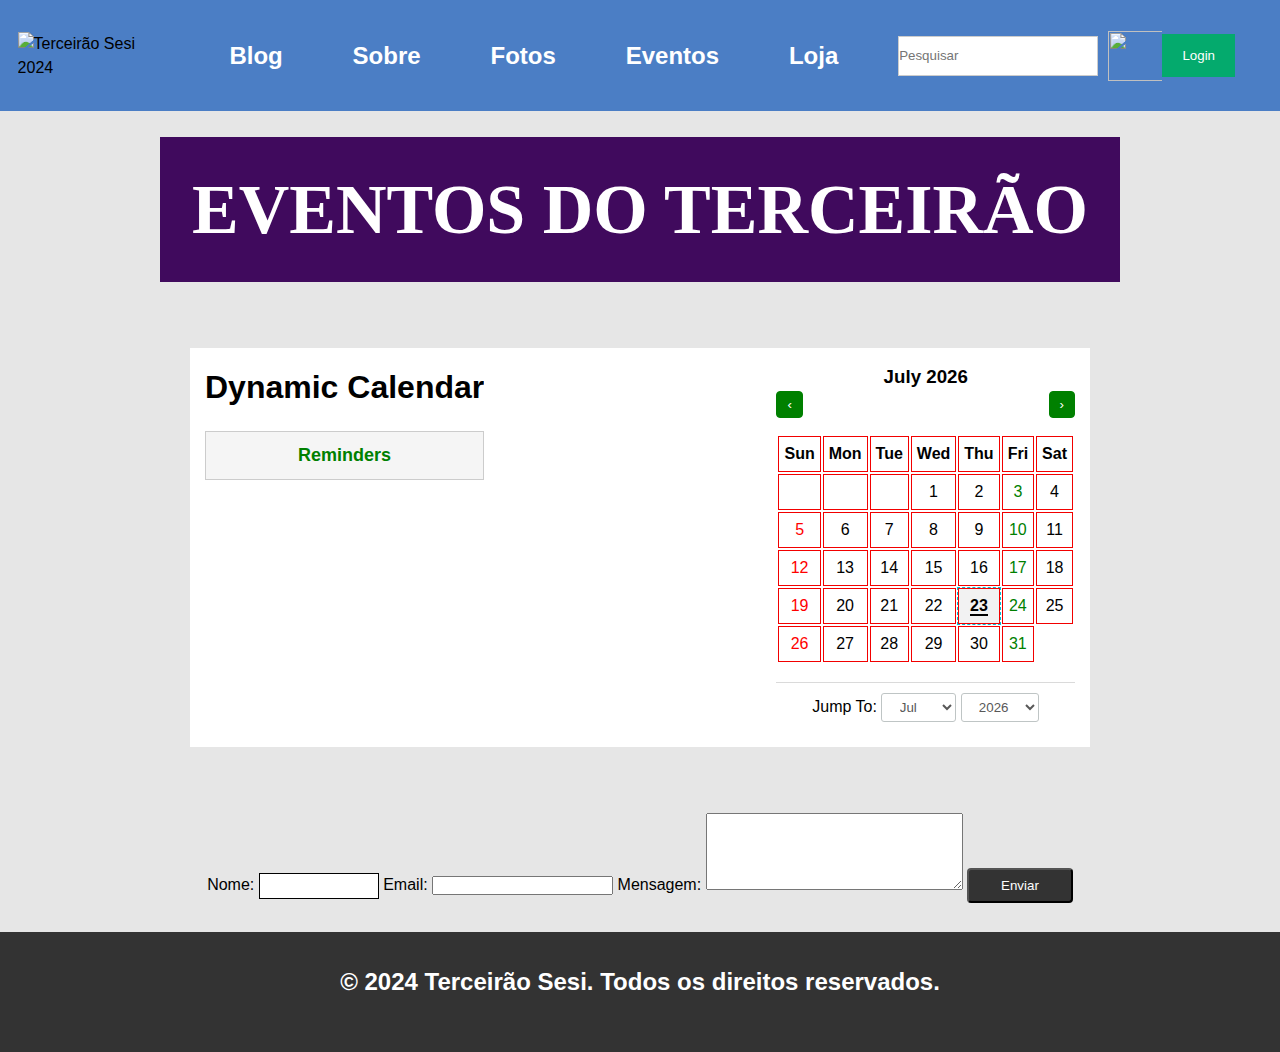
==== commit d96743dd: "Commit 12" ====
--- a/3-Imp/EVENTOS3.html
+++ b/3-Imp/EVENTOS3.html
@@ -59,7 +59,7 @@
 	<main class="main">
 		<section id="inicial" class="section">
 			<div class="section-content">
-				<div class="headersobre" style="background-color: rgb(93, 10, 55);">
+				<div class="headersobre" style="background-color: rgb(64, 10, 93);">
 					<h1 class="titlemax" style="font-size: 70px;">EVENTOS DO TERCEIRÃO</h1>
 				</div>
 				<section id="inicial" class="section"></section>
@@ -120,14 +120,9 @@
 					</div>
 				</div>
 				<section id="inicial" class="section"></section>
-
-
-
-
-
 				<form action="submit-form.php" method="post">
 					<label for="name">Nome:</label>
-					<input type="text" id="name" name="name" required>
+					<input type="text" id="name" name="name"  style="width: 120px; border: 1px solid black; height: 5px;" required>
 					<label for="email">Email:</label>
 					<input type="email" id="email" name="email" required>
 					<label for="message">Mensagem:</label>
--- a/3-Imp/style.css
+++ b/3-Imp/style.css
@@ -59,7 +59,7 @@
 }
 
 .header {
-  background-color: #e54500;
+  background-color: #4b7ec5;
   color: #000000;
   padding: 1.1rem;
 }
